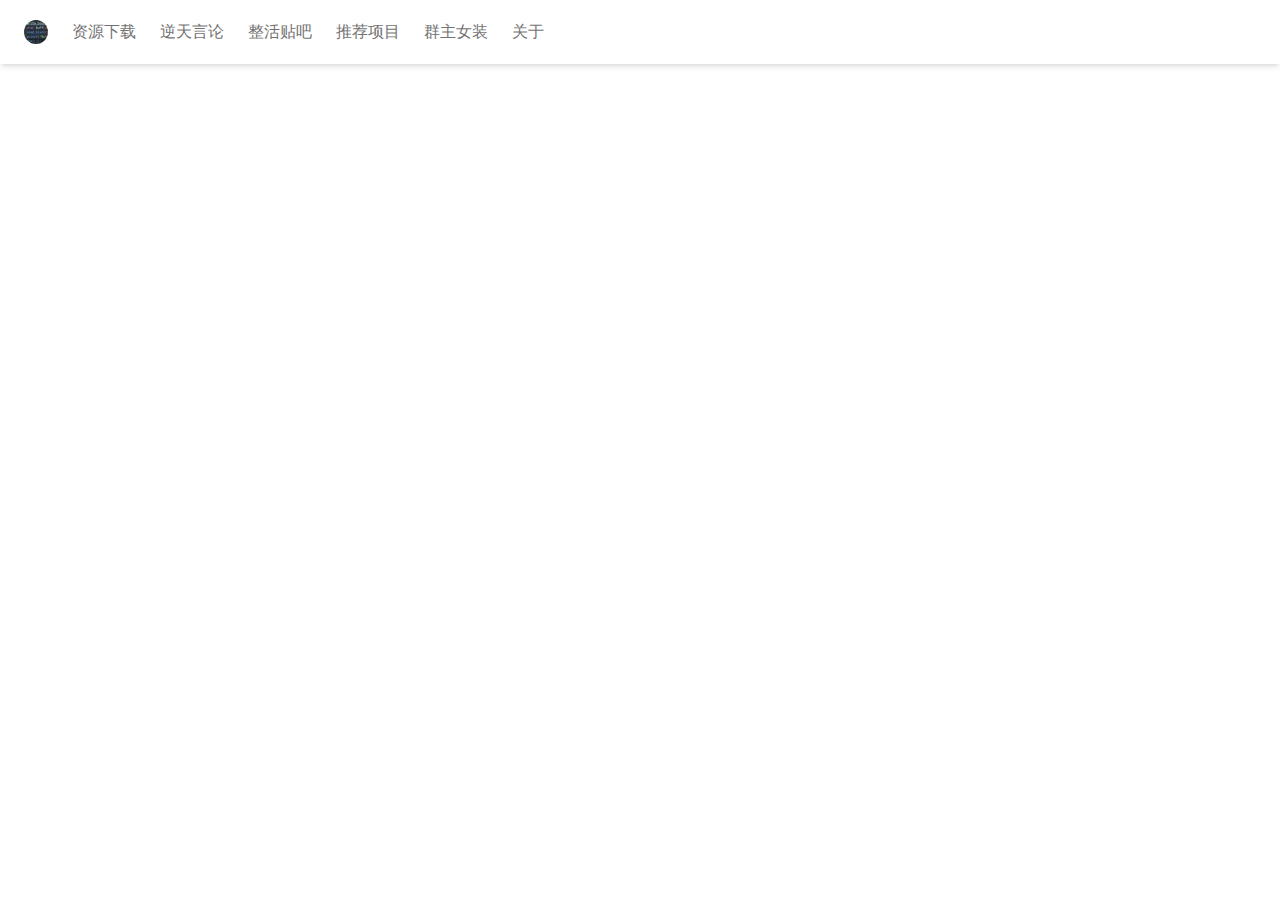
==== index.html @ 2204f0e5 "Github CI plos-clan/PlosClan-Source@380f32debaca31736acaecb68fd803e4af5a1805" ====
<!DOCTYPE html>
<html lang="en">
  <head>
    <meta charset="utf-8" />
    <meta name="viewport" content="width=device-width, initial-scale=1" />
    <meta name="theme-color" content="#000000" />
    <script type="module" crossorigin src="/assets/index-df2473c2.js"></script>
    <link rel="stylesheet" href="/assets/index-ef29d532.css">
  </head>
  <body>
    <noscript>You need to enable JavaScript to run this app.</noscript>
    <div id="root"></div>

    
  </body>
</html>
---- assets/index-ef29d532.css ----
*,:before,:after{box-sizing:border-box;border-width:0;border-style:solid;border-color:#e5e7eb}:before,:after{--tw-content: ""}html{line-height:1.5;-webkit-text-size-adjust:100%;-moz-tab-size:4;-o-tab-size:4;tab-size:4;font-family:Roboto,sans-serif;font-feature-settings:normal;font-variation-settings:normal}body{margin:0;line-height:inherit}hr{height:0;color:inherit;border-top-width:1px}abbr:where([title]){-webkit-text-decoration:underline dotted;text-decoration:underline dotted}h1,h2,h3,h4,h5,h6{font-size:inherit;font-weight:inherit}a{color:inherit;text-decoration:inherit}b,strong{font-weight:bolder}code,kbd,samp,pre{font-family:ui-monospace,monospace;font-size:1em}small{font-size:80%}sub,sup{font-size:75%;line-height:0;position:relative;vertical-align:baseline}sub{bottom:-.25em}sup{top:-.5em}table{text-indent:0;border-color:inherit;border-collapse:collapse}button,input,optgroup,select,textarea{font-family:inherit;font-feature-settings:inherit;font-variation-settings:inherit;font-size:100%;font-weight:inherit;line-height:inherit;color:inherit;margin:0;padding:0}button,select{text-transform:none}button,[type=button],[type=reset],[type=submit]{-webkit-appearance:button;background-color:transparent;background-image:none}:-moz-focusring{outline:auto}:-moz-ui-invalid{box-shadow:none}progress{vertical-align:baseline}::-webkit-inner-spin-button,::-webkit-outer-spin-button{height:auto}[type=search]{-webkit-appearance:textfield;outline-offset:-2px}::-webkit-search-decoration{-webkit-appearance:none}::-webkit-file-upload-button{-webkit-appearance:button;font:inherit}summary{display:list-item}blockquote,dl,dd,h1,h2,h3,h4,h5,h6,hr,figure,p,pre{margin:0}fieldset{margin:0;padding:0}legend{padding:0}ol,ul,menu{list-style:none;margin:0;padding:0}dialog{padding:0}textarea{resize:vertical}input::-moz-placeholder,textarea::-moz-placeholder{opacity:1;color:#9ca3af}input::placeholder,textarea::placeholder{opacity:1;color:#9ca3af}button,[role=button]{cursor:pointer}:disabled{cursor:default}img,svg,video,canvas,audio,iframe,embed,object{display:block;vertical-align:middle}img,video{max-width:100%;height:auto}[hidden]{display:none}input[type=range]::-webkit-slider-thumb{height:1rem;width:1rem;background:#3B71CA;border-radius:9999px;border:0;appearance:none;-moz-appearance:none;-webkit-appearance:none;cursor:pointer}.dark input[type=range]::-webkit-slider-thumb{background:#8FAEE0}input[type=range]:disabled::-webkit-slider-thumb{background:#a3a3a3}input[type=range]:disabled:focus::-webkit-slider-thumb{background:#a3a3a3}input[type=range]:disabled:active::-webkit-slider-thumb{background:#a3a3a3}.dark input[type=range]:disabled::-webkit-slider-thumb{background:#737373}.dark input[type=range]:disabled:focus::-webkit-slider-thumb{background:#737373}.dark input[type=range]:disabled:active::-webkit-slider-thumb{background:#737373}input[type=range]::-moz-range-thumb{height:1rem;width:1rem;background:#3B71CA;border-radius:9999px;border:0;appearance:none;-moz-appearance:none;-webkit-appearance:none;cursor:pointer}.dark input[type=range]::-moz-range-thumb{background:#8FAEE0}input[type=range]:disabled::-moz-range-thumb{background:#a3a3a3}.dark input[type=range]:disabled::-moz-range-thumb{background:#737373}input[type=range]::-moz-range-progress{background:#3061AF}input[type=range]::-ms-fill-lower{background:#3061AF}.dark input[type=range]::-moz-range-progress{background:#6590D5}.dark input[type=range]::-ms-fill-lower{background:#6590D5}input[type=range]:focus{outline:none}input[type=range]:focus::-webkit-slider-thumb{background:#3061AF}input[type=range]:active::-webkit-slider-thumb{background:#285192}.dark input[type=range]:focus::-webkit-slider-thumb{background:#6590D5}.dark input[type=range]:active::-webkit-slider-thumb{background:#3061AF}*,:before,:after{--tw-border-spacing-x: 0;--tw-border-spacing-y: 0;--tw-translate-x: 0;--tw-translate-y: 0;--tw-rotate: 0;--tw-skew-x: 0;--tw-skew-y: 0;--tw-scale-x: 1;--tw-scale-y: 1;--tw-pan-x: ;--tw-pan-y: ;--tw-pinch-zoom: ;--tw-scroll-snap-strictness: proximity;--tw-gradient-from-position: ;--tw-gradient-via-position: ;--tw-gradient-to-position: ;--tw-ordinal: ;--tw-slashed-zero: ;--tw-numeric-figure: ;--tw-numeric-spacing: ;--tw-numeric-fraction: ;--tw-ring-inset: ;--tw-ring-offset-width: 0px;--tw-ring-offset-color: #fff;--tw-ring-color: rgb(59 130 246 / .5);--tw-ring-offset-shadow: 0 0 #0000;--tw-ring-shadow: 0 0 #0000;--tw-shadow: 0 0 #0000;--tw-shadow-colored: 0 0 #0000;--tw-blur: ;--tw-brightness: ;--tw-contrast: ;--tw-grayscale: ;--tw-hue-rotate: ;--tw-invert: ;--tw-saturate: ;--tw-sepia: ;--tw-drop-shadow: ;--tw-backdrop-blur: ;--tw-backdrop-brightness: ;--tw-backdrop-contrast: ;--tw-backdrop-grayscale: ;--tw-backdrop-hue-rotate: ;--tw-backdrop-invert: ;--tw-backdrop-opacity: ;--tw-backdrop-saturate: ;--tw-backdrop-sepia: }::backdrop{--tw-border-spacing-x: 0;--tw-border-spacing-y: 0;--tw-translate-x: 0;--tw-translate-y: 0;--tw-rotate: 0;--tw-skew-x: 0;--tw-skew-y: 0;--tw-scale-x: 1;--tw-scale-y: 1;--tw-pan-x: ;--tw-pan-y: ;--tw-pinch-zoom: ;--tw-scroll-snap-strictness: proximity;--tw-gradient-from-position: ;--tw-gradient-via-position: ;--tw-gradient-to-position: ;--tw-ordinal: ;--tw-slashed-zero: ;--tw-numeric-figure: ;--tw-numeric-spacing: ;--tw-numeric-fraction: ;--tw-ring-inset: ;--tw-ring-offset-width: 0px;--tw-ring-offset-color: #fff;--tw-ring-color: rgb(59 130 246 / .5);--tw-ring-offset-shadow: 0 0 #0000;--tw-ring-shadow: 0 0 #0000;--tw-shadow: 0 0 #0000;--tw-shadow-colored: 0 0 #0000;--tw-blur: ;--tw-brightness: ;--tw-contrast: ;--tw-grayscale: ;--tw-hue-rotate: ;--tw-invert: ;--tw-saturate: ;--tw-sepia: ;--tw-drop-shadow: ;--tw-backdrop-blur: ;--tw-backdrop-brightness: ;--tw-backdrop-contrast: ;--tw-backdrop-grayscale: ;--tw-backdrop-hue-rotate: ;--tw-backdrop-invert: ;--tw-backdrop-opacity: ;--tw-backdrop-saturate: ;--tw-backdrop-sepia: }.container{width:100%}@media (min-width: 320px){.container{max-width:320px}}@media (min-width: 640px){.container{max-width:640px}}@media (min-width: 768px){.container{max-width:768px}}@media (min-width: 1024px){.container{max-width:1024px}}@media (min-width: 1280px){.container{max-width:1280px}}@media (min-width: 1536px){.container{max-width:1536px}}.pointer-events-none{pointer-events:none}.pointer-events-auto{pointer-events:auto}.\!visible{visibility:visible!important}.visible{visibility:visible}.invisible{visibility:hidden}.collapse{visibility:collapse}.static{position:static}.\!fixed{position:fixed!important}.fixed{position:fixed}.\!absolute{position:absolute!important}.absolute{position:absolute}.relative{position:relative}.sticky{position:sticky}.inset-0{inset:0}.-bottom-\[47px\]{bottom:-47px}.-left-\[15px\]{left:-15px}.-left-\[9999px\]{left:-9999px}.-top-\[21px\]{top:-21px}.-top-\[35px\]{top:-35px}.bottom-0{bottom:0}.bottom-0\.5{bottom:.125rem}.bottom-1\/2{bottom:50%}.left-0{left:0}.left-1\/2{left:50%}.left-3{left:.75rem}.left-\[50\%\]{left:50%}.left-\[50px\]{left:50px}.left-\[calc\(50\%-1px\)\]{left:calc(50% - 1px)}.right-0{right:0}.right-0\.5{right:.125rem}.right-1{right:.25rem}.right-1\.5{right:.375rem}.right-3{right:.75rem}.right-9{right:2.25rem}.top-0{top:0}.top-1{top:.25rem}.top-1\/2{top:50%}.top-2{top:.5rem}.top-\[11px\]{top:11px}.top-\[13px\]{top:13px}.top-\[50\%\]{top:50%}.top-\[50px\]{top:50px}.top-full{top:100%}.\!z-40{z-index:40!important}.z-10{z-index:10}.z-20{z-index:20}.z-30{z-index:30}.z-40{z-index:40}.z-50{z-index:50}.z-\[1035\]{z-index:1035}.z-\[1040\]{z-index:1040}.z-\[1065\]{z-index:1065}.z-\[1066\]{z-index:1066}.z-\[1070\]{z-index:1070}.z-\[1080\]{z-index:1080}.z-\[1100\]{z-index:1100}.z-\[2\]{z-index:2}.z-\[999\]{z-index:999}.order-1{order:1}.order-2{order:2}.order-3{order:3}.float-right{float:right}.float-left{float:left}.\!-m-px{margin:-1px!important}.m-0{margin:0}.m-1{margin:.25rem}.\!my-0{margin-top:0!important;margin-bottom:0!important}.mx-\[10px\]{margin-left:10px;margin-right:10px}.mx-auto{margin-left:auto;margin-right:auto}.my-0{margin-top:0;margin-bottom:0}.my-3{margin-top:.75rem;margin-bottom:.75rem}.my-4{margin-top:1rem;margin-bottom:1rem}.my-\[5px\]{margin-top:5px;margin-bottom:5px}.-ml-\[1\.5rem\]{margin-left:-1.5rem}.-mt-3{margin-top:-.75rem}.mb-0{margin-bottom:0}.mb-2{margin-bottom:.5rem}.mb-2\.5{margin-bottom:.625rem}.mb-3{margin-bottom:.75rem}.mb-8{margin-bottom:2rem}.mb-\[0\.125rem\]{margin-bottom:.125rem}.mb-\[10px\]{margin-bottom:10px}.ml-3{margin-left:.75rem}.ml-6{margin-left:1.5rem}.ml-\[30px\]{margin-left:30px}.ml-\[3px\]{margin-left:3px}.ml-auto{margin-left:auto}.mr-1{margin-right:.25rem}.mr-2{margin-right:.5rem}.mr-4{margin-right:1rem}.mr-6{margin-right:1.5rem}.mr-\[6px\]{margin-right:6px}.mr-\[8px\]{margin-right:8px}.mr-auto{margin-right:auto}.mt-2{margin-top:.5rem}.mt-2\.5{margin-top:.625rem}.mt-4{margin-top:1rem}.mt-8{margin-top:2rem}.mt-\[0\.15rem\]{margin-top:.15rem}.box-border{box-sizing:border-box}.box-content{box-sizing:content-box}.\!block{display:block!important}.block{display:block}.inline-block{display:inline-block}.inline{display:inline}.flex{display:flex}.table{display:table}.grid{display:grid}.hidden{display:none}.\!h-0{height:0px!important}.\!h-px{height:1px!important}.h-0{height:0px}.h-1{height:.25rem}.h-1\.5{height:.375rem}.h-10{height:2.5rem}.h-14{height:3.5rem}.h-2\/5{height:40%}.h-3{height:.75rem}.h-4{height:1rem}.h-5{height:1.25rem}.h-6{height:1.5rem}.h-7{height:1.75rem}.h-8{height:2rem}.h-9{height:2.25rem}.h-\[0\.9375rem\]{height:.9375rem}.h-\[1\.125rem\]{height:1.125rem}.h-\[100px\]{height:100px}.h-\[10px\]{height:10px}.h-\[120px\]{height:120px}.h-\[160px\]{height:160px}.h-\[260px\]{height:260px}.h-\[2px\]{height:2px}.h-\[30px\]{height:30px}.h-\[32px\]{height:32px}.h-\[380px\]{height:380px}.h-\[40px\]{height:40px}.h-\[42px\]{height:42px}.h-\[48px\]{height:48px}.h-\[4px\]{height:4px}.h-\[50px\]{height:50px}.h-\[512px\]{height:512px}.h-\[56px\]{height:56px}.h-\[6px\]{height:6px}.h-\[72px\]{height:72px}.h-\[calc\(100\%-100px\)\]{height:calc(100% - 100px)}.h-auto{height:auto}.h-full{height:100%}.h-screen{height:100vh}.max-h-\[calc\(100\%-64px\)\]{max-height:calc(100% - 64px)}.max-h-full{max-height:100%}.min-h-\[1\.5rem\]{min-height:1.5rem}.min-h-\[305px\]{min-height:305px}.min-h-\[325px\]{min-height:325px}.min-h-\[40px\]{min-height:40px}.min-h-\[auto\]{min-height:auto}.\!w-px{width:1px!important}.w-0{width:0px}.w-1{width:.25rem}.w-1\.5{width:.375rem}.w-1\/2{width:50%}.w-10{width:2.5rem}.w-2{width:.5rem}.w-3{width:.75rem}.w-4{width:1rem}.w-5{width:1.25rem}.w-6{width:1.5rem}.w-7{width:1.75rem}.w-8{width:2rem}.w-9{width:2.25rem}.w-\[0\.9375rem\]{width:.9375rem}.w-\[1\.125rem\]{width:1.125rem}.w-\[150px\]{width:150px}.w-\[15px\]{width:15px}.w-\[160px\]{width:160px}.w-\[260px\]{width:260px}.w-\[2px\]{width:2px}.w-\[300px\]{width:300px}.w-\[304px\]{width:304px}.w-\[30px\]{width:30px}.w-\[328px\]{width:328px}.w-\[32px\]{width:32px}.w-\[45\%\]{width:45%}.w-\[4px\]{width:4px}.w-\[50px\]{width:50px}.w-\[6px\]{width:6px}.w-\[70px\]{width:70px}.w-\[72px\]{width:72px}.w-\[76px\]{width:76px}.w-\[calc\(100\%-100px\)\]{width:calc(100% - 100px)}.w-auto{width:auto}.w-full{width:100%}.w-screen{width:100vw}.min-w-0{min-width:0px}.min-w-\[100px\]{min-width:100px}.min-w-\[310px\]{min-width:310px}.min-w-\[48px\]{min-width:48px}.min-w-\[64px\]{min-width:64px}.max-w-\[200px\]{max-width:200px}.max-w-\[267px\]{max-width:267px}.max-w-\[325px\]{max-width:325px}.max-w-\[90\%\]{max-width:90%}.max-w-\[calc\(100\%-1rem\)\]{max-width:calc(100% - 1rem)}.max-w-full{max-width:100%}.max-w-screen-md{max-width:768px}.flex-auto{flex:1 1 auto}.shrink-0{flex-shrink:0}.grow{flex-grow:1}.grow-0{flex-grow:0}.basis-auto{flex-basis:auto}.origin-\[0_0\]{transform-origin:0 0}.origin-\[center_bottom_0\]{transform-origin:center bottom 0}.origin-bottom{transform-origin:bottom}.-translate-x-1\/2{--tw-translate-x: -50%;transform:translate(var(--tw-translate-x),var(--tw-translate-y)) rotate(var(--tw-rotate)) skew(var(--tw-skew-x)) skewY(var(--tw-skew-y)) scaleX(var(--tw-scale-x)) scaleY(var(--tw-scale-y))}.-translate-x-\[150\%\]{--tw-translate-x: -150%;transform:translate(var(--tw-translate-x),var(--tw-translate-y)) rotate(var(--tw-rotate)) skew(var(--tw-skew-x)) skewY(var(--tw-skew-y)) scaleX(var(--tw-scale-x)) scaleY(var(--tw-scale-y))}.-translate-x-\[50\%\]{--tw-translate-x: -50%;transform:translate(var(--tw-translate-x),var(--tw-translate-y)) rotate(var(--tw-rotate)) skew(var(--tw-skew-x)) skewY(var(--tw-skew-y)) scaleX(var(--tw-scale-x)) scaleY(var(--tw-scale-y))}.-translate-x-full{--tw-translate-x: -100%;transform:translate(var(--tw-translate-x),var(--tw-translate-y)) rotate(var(--tw-rotate)) skew(var(--tw-skew-x)) skewY(var(--tw-skew-y)) scaleX(var(--tw-scale-x)) scaleY(var(--tw-scale-y))}.-translate-y-1\/2,.-translate-y-\[50\%\]{--tw-translate-y: -50%;transform:translate(var(--tw-translate-x),var(--tw-translate-y)) rotate(var(--tw-rotate)) skew(var(--tw-skew-x)) skewY(var(--tw-skew-y)) scaleX(var(--tw-scale-x)) scaleY(var(--tw-scale-y))}.translate-x-\[150\%\]{--tw-translate-x: 150%;transform:translate(var(--tw-translate-x),var(--tw-translate-y)) rotate(var(--tw-rotate)) skew(var(--tw-skew-x)) skewY(var(--tw-skew-y)) scaleX(var(--tw-scale-x)) scaleY(var(--tw-scale-y))}.translate-x-full{--tw-translate-x: 100%;transform:translate(var(--tw-translate-x),var(--tw-translate-y)) rotate(var(--tw-rotate)) skew(var(--tw-skew-x)) skewY(var(--tw-skew-y)) scaleX(var(--tw-scale-x)) scaleY(var(--tw-scale-y))}.rotate-180{--tw-rotate: 180deg;transform:translate(var(--tw-translate-x),var(--tw-translate-y)) rotate(var(--tw-rotate)) skew(var(--tw-skew-x)) skewY(var(--tw-skew-y)) scaleX(var(--tw-scale-x)) scaleY(var(--tw-scale-y))}.scale-0{--tw-scale-x: 0;--tw-scale-y: 0;transform:translate(var(--tw-translate-x),var(--tw-translate-y)) rotate(var(--tw-rotate)) skew(var(--tw-skew-x)) skewY(var(--tw-skew-y)) scaleX(var(--tw-scale-x)) scaleY(var(--tw-scale-y))}.scale-100{--tw-scale-x: 1;--tw-scale-y: 1;transform:translate(var(--tw-translate-x),var(--tw-translate-y)) rotate(var(--tw-rotate)) skew(var(--tw-skew-x)) skewY(var(--tw-skew-y)) scaleX(var(--tw-scale-x)) scaleY(var(--tw-scale-y))}.scale-\[0\.25\]{--tw-scale-x: .25;--tw-scale-y: .25;transform:translate(var(--tw-translate-x),var(--tw-translate-y)) rotate(var(--tw-rotate)) skew(var(--tw-skew-x)) skewY(var(--tw-skew-y)) scaleX(var(--tw-scale-x)) scaleY(var(--tw-scale-y))}.scale-\[0\.8\]{--tw-scale-x: .8;--tw-scale-y: .8;transform:translate(var(--tw-translate-x),var(--tw-translate-y)) rotate(var(--tw-rotate)) skew(var(--tw-skew-x)) skewY(var(--tw-skew-y)) scaleX(var(--tw-scale-x)) scaleY(var(--tw-scale-y))}.scale-\[1\.02\]{--tw-scale-x: 1.02;--tw-scale-y: 1.02;transform:translate(var(--tw-translate-x),var(--tw-translate-y)) rotate(var(--tw-rotate)) skew(var(--tw-skew-x)) skewY(var(--tw-skew-y)) scaleX(var(--tw-scale-x)) scaleY(var(--tw-scale-y))}.transform{transform:translate(var(--tw-translate-x),var(--tw-translate-y)) rotate(var(--tw-rotate)) skew(var(--tw-skew-x)) skewY(var(--tw-skew-y)) scaleX(var(--tw-scale-x)) scaleY(var(--tw-scale-y))}.transform-none{transform:none}.animate-\[fade-in_0\.15s_both\]{animation:fade-in .15s both}.animate-\[fade-in_0\.3s_both\]{animation:fade-in .3s both}@keyframes fade-in{0%{opacity:0}to{opacity:1}}.animate-\[fade-in_350ms_ease-in-out\]{animation:fade-in .35s ease-in-out}.animate-\[fade-out_0\.15s_both\]{animation:fade-out .15s both}.animate-\[fade-out_0\.3s_both\]{animation:fade-out .3s both}@keyframes fade-out{0%{opacity:1}to{opacity:0}}.animate-\[fade-out_350ms_ease-in-out\]{animation:fade-out .35s ease-in-out}@keyframes progress{0%{transform:translate(-45%)}to{transform:translate(100%)}}.animate-\[progress_3s_ease-in-out_infinite\]{animation:progress 3s ease-in-out infinite}@keyframes show-up-clock{0%{opacity:0;transform:scale(.7)}to{opacity:1;transform:scale(1)}}.animate-\[show-up-clock_350ms_linear\]{animation:show-up-clock .35s linear}@keyframes spinner-grow{0%{transform:scale(0)}50%{transform:none;opacity:1}}.animate-\[spinner-grow_0\.75s_linear_infinite\]{animation:spinner-grow .75s linear infinite}.cursor-default{cursor:default}.cursor-none{cursor:none}.cursor-pointer{cursor:pointer}.touch-none{touch-action:none}.touch-pan-y{--tw-pan-y: pan-y;touch-action:var(--tw-pan-x) var(--tw-pan-y) var(--tw-pinch-zoom)}.select-none{-webkit-user-select:none;-moz-user-select:none;user-select:none}.select-all{-webkit-user-select:all;-moz-user-select:all;user-select:all}.resize{resize:both}.list-none{list-style-type:none}.appearance-none{-webkit-appearance:none;-moz-appearance:none;appearance:none}.\!flex-row{flex-direction:row!important}.flex-row{flex-direction:row}.flex-col{flex-direction:column}.flex-wrap{flex-wrap:wrap}.items-end{align-items:flex-end}.items-center{align-items:center}.justify-end{justify-content:flex-end}.justify-center{justify-content:center}.justify-between{justify-content:space-between}.justify-around{justify-content:space-around}.justify-evenly{justify-content:space-evenly}.space-x-2>:not([hidden])~:not([hidden]){--tw-space-x-reverse: 0;margin-right:calc(.5rem * var(--tw-space-x-reverse));margin-left:calc(.5rem * calc(1 - var(--tw-space-x-reverse)))}.space-x-4>:not([hidden])~:not([hidden]){--tw-space-x-reverse: 0;margin-right:calc(1rem * var(--tw-space-x-reverse));margin-left:calc(1rem * calc(1 - var(--tw-space-x-reverse)))}.overflow-auto{overflow:auto}.\!overflow-hidden{overflow:hidden!important}.overflow-hidden{overflow:hidden}.overflow-visible{overflow:visible}.overflow-y-auto{overflow-y:auto}.overflow-x-hidden{overflow-x:hidden}.overflow-y-hidden{overflow-y:hidden}.truncate{overflow:hidden;text-overflow:ellipsis;white-space:nowrap}.text-ellipsis{text-overflow:ellipsis}.text-clip{text-overflow:clip}.whitespace-normal{white-space:normal}.\!whitespace-nowrap{white-space:nowrap!important}.whitespace-nowrap{white-space:nowrap}.break-normal{overflow-wrap:normal;word-break:normal}.break-words{overflow-wrap:break-word}.rounded,.rounded-\[0\.25rem\]{border-radius:.25rem}.rounded-\[0\.5rem\]{border-radius:.5rem}.rounded-\[0\.6rem\]{border-radius:.6rem}.rounded-\[100\%\]{border-radius:100%}.rounded-\[10px\]{border-radius:10px}.rounded-\[16px\]{border-radius:16px}.rounded-\[50\%\]{border-radius:50%}.rounded-\[999px\]{border-radius:999px}.rounded-full{border-radius:9999px}.rounded-lg{border-radius:.5rem}.rounded-md{border-radius:.375rem}.rounded-xl{border-radius:.75rem}.rounded-b-lg{border-bottom-right-radius:.5rem;border-bottom-left-radius:.5rem}.rounded-l-\[0\.25rem\]{border-top-left-radius:.25rem;border-bottom-left-radius:.25rem}.rounded-r-\[0\.25rem\]{border-top-right-radius:.25rem;border-bottom-right-radius:.25rem}.rounded-t-\[0\.6rem\]{border-top-left-radius:.6rem;border-top-right-radius:.6rem}.rounded-t-lg{border-top-left-radius:.5rem;border-top-right-radius:.5rem}.\!border-0{border-width:0px!important}.\!border-\[3px\]{border-width:3px!important}.border{border-width:1px}.border-0{border-width:0px}.border-\[\.125rem\],.border-\[0\.125rem\]{border-width:.125rem}.border-\[14px\]{border-width:14px}.border-b{border-bottom-width:1px}.border-b-2{border-bottom-width:2px}.border-l-0{border-left-width:0px}.border-l-\[0\.125rem\]{border-left-width:.125rem}.border-r-0{border-right-width:0px}.border-t-0{border-top-width:0px}.\!border-solid{border-style:solid!important}.border-solid{border-style:solid}.border-none{border-style:none}.\!border-\[\#14a44d\]{--tw-border-opacity: 1 !important;border-color:rgb(20 164 77 / var(--tw-border-opacity))!important}.\!border-\[\#b2b3b4\]{--tw-border-opacity: 1 !important;border-color:rgb(178 179 180 / var(--tw-border-opacity))!important}.\!border-\[\#dc4c64\]{--tw-border-opacity: 1 !important;border-color:rgb(220 76 100 / var(--tw-border-opacity))!important}.border-\[\#14a44d\]{--tw-border-opacity: 1;border-color:rgb(20 164 77 / var(--tw-border-opacity))}.border-\[\#3b71ca\]{--tw-border-opacity: 1;border-color:rgb(59 113 202 / var(--tw-border-opacity))}.border-\[\#dc4c64\]{--tw-border-opacity: 1;border-color:rgb(220 76 100 / var(--tw-border-opacity))}.border-gray-300{--tw-border-opacity: 1;border-color:rgb(209 213 219 / var(--tw-border-opacity))}.border-gray-900{--tw-border-opacity: 1;border-color:rgb(17 24 39 / var(--tw-border-opacity))}.border-neutral-100{--tw-border-opacity: 1;border-color:rgb(245 245 245 / var(--tw-border-opacity))}.border-neutral-200{--tw-border-opacity: 1;border-color:rgb(229 229 229 / var(--tw-border-opacity))}.border-neutral-300{--tw-border-opacity: 1;border-color:rgb(212 212 212 / var(--tw-border-opacity))}.border-primary{--tw-border-opacity: 1;border-color:rgb(59 113 202 / var(--tw-border-opacity))}.border-primary-400{--tw-border-opacity: 1;border-color:rgb(143 174 224 / var(--tw-border-opacity))}.border-transparent{border-color:transparent}.border-white{--tw-border-opacity: 1;border-color:rgb(255 255 255 / var(--tw-border-opacity))}.border-t-transparent{border-top-color:transparent}.\!bg-\[\#858585\]{--tw-bg-opacity: 1 !important;background-color:rgb(133 133 133 / var(--tw-bg-opacity))!important}.\!bg-danger-100{--tw-bg-opacity: 1 !important;background-color:rgb(250 229 233 / var(--tw-bg-opacity))!important}.\!bg-neutral-100{--tw-bg-opacity: 1 !important;background-color:rgb(245 245 245 / var(--tw-bg-opacity))!important}.\!bg-primary-100{--tw-bg-opacity: 1 !important;background-color:rgb(227 235 247 / var(--tw-bg-opacity))!important}.\!bg-success-100{--tw-bg-opacity: 1 !important;background-color:rgb(214 250 228 / var(--tw-bg-opacity))!important}.bg-\[\#00000012\]{background-color:#00000012}.bg-\[\#00000066\]{background-color:#0006}.bg-\[\#000000e6\]{background-color:#000000e6}.bg-\[\#3b71ca\]{--tw-bg-opacity: 1;background-color:rgb(59 113 202 / var(--tw-bg-opacity))}.bg-\[\#6d6d6d\]{--tw-bg-opacity: 1;background-color:rgb(109 109 109 / var(--tw-bg-opacity))}.bg-\[\#aaa\]{--tw-bg-opacity: 1;background-color:rgb(170 170 170 / var(--tw-bg-opacity))}.bg-\[\#eceff1\]{--tw-bg-opacity: 1;background-color:rgb(236 239 241 / var(--tw-bg-opacity))}.bg-\[rgba\(0\,0\,0\,0\.4\)\]{background-color:#0006}.bg-black{--tw-bg-opacity: 1;background-color:rgb(0 0 0 / var(--tw-bg-opacity))}.bg-black\/10{background-color:#0000001a}.bg-black\/40{background-color:#0006}.bg-blue-50{--tw-bg-opacity: 1;background-color:rgb(239 246 255 / var(--tw-bg-opacity))}.bg-current{background-color:currentColor}.bg-gray-100{--tw-bg-opacity: 1;background-color:rgb(243 244 246 / var(--tw-bg-opacity))}.bg-inherit{background-color:inherit}.bg-neutral-600{--tw-bg-opacity: 1;background-color:rgb(82 82 82 / var(--tw-bg-opacity))}.bg-neutral-700{--tw-bg-opacity: 1;background-color:rgb(64 64 64 / var(--tw-bg-opacity))}.bg-pink-100{--tw-bg-opacity: 1;background-color:rgb(252 231 243 / var(--tw-bg-opacity))}.bg-primary{--tw-bg-opacity: 1;background-color:rgb(59 113 202 / var(--tw-bg-opacity))}.bg-primary-100{--tw-bg-opacity: 1;background-color:rgb(227 235 247 / var(--tw-bg-opacity))}.bg-primary-400{--tw-bg-opacity: 1;background-color:rgb(143 174 224 / var(--tw-bg-opacity))}.bg-primary-accent-200{--tw-bg-opacity: 1;background-color:rgb(206 219 238 / var(--tw-bg-opacity))}.bg-transparent{background-color:transparent}.bg-white{--tw-bg-opacity: 1;background-color:rgb(255 255 255 / var(--tw-bg-opacity))}.bg-white\/30{background-color:#ffffff4d}.bg-zinc-500{--tw-bg-opacity: 1;background-color:rgb(113 113 122 / var(--tw-bg-opacity))}.bg-zinc-600{--tw-bg-opacity: 1;background-color:rgb(82 82 91 / var(--tw-bg-opacity))}.bg-zinc-600\/50{background-color:#52525b80}.bg-zinc-700{--tw-bg-opacity: 1;background-color:rgb(63 63 70 / var(--tw-bg-opacity))}.bg-clip-padding{background-clip:padding-box}.fill-\[\#afafaf\]{fill:#afafaf}.fill-current{fill:currentColor}.\!p-0{padding:0!important}.p-0{padding:0}.p-2{padding:.5rem}.p-2\.5{padding:.625rem}.p-4{padding:1rem}.p-8{padding:2rem}.p-\[1rem\]{padding:1rem}.p-\[5px\]{padding:5px}.p-\[auto\]{padding:auto}.\!py-0{padding-top:0!important;padding-bottom:0!important}.\!py-2{padding-top:.5rem!important;padding-bottom:.5rem!important}.px-0{padding-left:0;padding-right:0}.px-0\.5{padding-left:.125rem;padding-right:.125rem}.px-1{padding-left:.25rem;padding-right:.25rem}.px-1\.5{padding-left:.375rem;padding-right:.375rem}.px-2{padding-left:.5rem;padding-right:.5rem}.px-2\.5{padding-left:.625rem;padding-right:.625rem}.px-3{padding-left:.75rem;padding-right:.75rem}.px-4{padding-left:1rem;padding-right:1rem}.px-6{padding-left:1.5rem;padding-right:1.5rem}.px-\[0\.4rem\]{padding-left:.4rem;padding-right:.4rem}.px-\[1\.4rem\]{padding-left:1.4rem;padding-right:1.4rem}.px-\[10px\]{padding-left:10px;padding-right:10px}.px-\[12px\]{padding-left:12px;padding-right:12px}.px-\[auto\]{padding-left:auto;padding-right:auto}.py-0{padding-top:0;padding-bottom:0}.py-1{padding-top:.25rem;padding-bottom:.25rem}.py-1\.5{padding-top:.375rem;padding-bottom:.375rem}.py-2{padding-top:.5rem;padding-bottom:.5rem}.py-3{padding-top:.75rem;padding-bottom:.75rem}.py-4{padding-top:1rem;padding-bottom:1rem}.py-\[0\.32rem\]{padding-top:.32rem;padding-bottom:.32rem}.py-\[0\.33rem\]{padding-top:.33rem;padding-bottom:.33rem}.py-\[0\.4rem\]{padding-top:.4rem;padding-bottom:.4rem}.py-\[10px\]{padding-top:10px;padding-bottom:10px}.py-\[1px\]{padding-top:1px;padding-bottom:1px}.py-\[5px\]{padding-top:5px;padding-bottom:5px}.pb-0{padding-bottom:0}.pb-\[5px\]{padding-bottom:5px}.pl-1{padding-left:.25rem}.pl-2{padding-left:.5rem}.pl-\[1\.5rem\]{padding-left:1.5rem}.pl-\[18px\]{padding-left:18px}.pl-\[50px\]{padding-left:50px}.pl-\[8px\]{padding-left:8px}.pr-2{padding-right:.5rem}.pr-\[24px\]{padding-right:24px}.pt-2{padding-top:.5rem}.pt-2\.5{padding-top:.625rem}.pt-\[0\.37rem\]{padding-top:.37rem}.pt-\[6px\]{padding-top:6px}.text-left{text-align:left}.text-center{text-align:center}.text-right{text-align:right}.align-middle{vertical-align:middle}.align-bottom{vertical-align:bottom}.align-\[-0\.125em\]{vertical-align:-.125em}.text-2xl{font-size:1.5rem;line-height:2rem}.text-\[0\.8rem\]{font-size:.8rem}.text-\[0\.9rem\]{font-size:.9rem}.text-\[1\.1rem\]{font-size:1.1rem}.text-\[10px\]{font-size:10px}.text-\[12px\]{font-size:12px}.text-\[13px\]{font-size:13px}.text-\[16px\]{font-size:16px}.text-\[18px\]{font-size:18px}.text-\[2\.5rem\]{font-size:2.5rem}.text-\[3\.75rem\]{font-size:3.75rem}.text-\[34px\]{font-size:34px}.text-base{font-size:1rem;line-height:1.5rem}.text-sm{font-size:.875rem;line-height:1.25rem}.text-xs{font-size:.75rem;line-height:1rem}.font-black{font-weight:900}.font-bold{font-weight:700}.font-light{font-weight:300}.font-medium{font-weight:500}.font-normal{font-weight:400}.font-semibold{font-weight:600}.uppercase{text-transform:uppercase}.normal-case{text-transform:none}.italic{font-style:italic}.not-italic{font-style:normal}.leading-10{line-height:2.5rem}.leading-6{line-height:1.5rem}.leading-9{line-height:2.25rem}.leading-\[1\.2\]{line-height:1.2}.leading-\[1\.5\]{line-height:1.5}.leading-\[1\.6\]{line-height:1.6}.leading-\[2\.15\]{line-height:2.15}.leading-\[40px\]{line-height:40px}.leading-loose{line-height:2}.leading-normal{line-height:1.5}.tracking-\[-0\.00833em\]{letter-spacing:-.00833em}.tracking-\[\.1rem\],.tracking-\[0\.1rem\]{letter-spacing:.1rem}.tracking-\[1\.7px\]{letter-spacing:1.7px}.tracking-normal{letter-spacing:0em}.\!text-\[\#14a44d\]{--tw-text-opacity: 1 !important;color:rgb(20 164 77 / var(--tw-text-opacity))!important}.\!text-\[\#dc4c64\]{--tw-text-opacity: 1 !important;color:rgb(220 76 100 / var(--tw-text-opacity))!important}.\!text-danger-700{--tw-text-opacity: 1 !important;color:rgb(176 35 58 / var(--tw-text-opacity))!important}.\!text-gray-50{--tw-text-opacity: 1 !important;color:rgb(249 250 251 / var(--tw-text-opacity))!important}.\!text-primary{--tw-text-opacity: 1 !important;color:rgb(59 113 202 / var(--tw-text-opacity))!important}.\!text-primary-700{--tw-text-opacity: 1 !important;color:rgb(40 81 146 / var(--tw-text-opacity))!important}.\!text-success-700{--tw-text-opacity: 1 !important;color:rgb(14 117 55 / var(--tw-text-opacity))!important}.\!text-white{--tw-text-opacity: 1 !important;color:rgb(255 255 255 / var(--tw-text-opacity))!important}.text-\[\#14a44d\]{--tw-text-opacity: 1;color:rgb(20 164 77 / var(--tw-text-opacity))}.text-\[\#212529\]{--tw-text-opacity: 1;color:rgb(33 37 41 / var(--tw-text-opacity))}.text-\[\#3b71ca\]{--tw-text-opacity: 1;color:rgb(59 113 202 / var(--tw-text-opacity))}.text-\[\#4f4f4f\]{--tw-text-opacity: 1;color:rgb(79 79 79 / var(--tw-text-opacity))}.text-\[\#b3afaf\]{--tw-text-opacity: 1;color:rgb(179 175 175 / var(--tw-text-opacity))}.text-\[\#b3b3b3\]{--tw-text-opacity: 1;color:rgb(179 179 179 / var(--tw-text-opacity))}.text-\[\#dc4c64\]{--tw-text-opacity: 1;color:rgb(220 76 100 / var(--tw-text-opacity))}.text-\[\#ffffff8a\]{color:#ffffff8a}.text-\[rgb\(220\,76\,100\)\]{--tw-text-opacity: 1;color:rgb(220 76 100 / var(--tw-text-opacity))}.text-black{--tw-text-opacity: 1;color:rgb(0 0 0 / var(--tw-text-opacity))}.text-black\/50{color:#00000080}.text-black\/\[64\]{color:#000}.text-gray-200{--tw-text-opacity: 1;color:rgb(229 231 235 / var(--tw-text-opacity))}.text-gray-300{--tw-text-opacity: 1;color:rgb(209 213 219 / var(--tw-text-opacity))}.text-gray-50{--tw-text-opacity: 1;color:rgb(249 250 251 / var(--tw-text-opacity))}.text-gray-500{--tw-text-opacity: 1;color:rgb(107 114 128 / var(--tw-text-opacity))}.text-gray-600{--tw-text-opacity: 1;color:rgb(75 85 99 / var(--tw-text-opacity))}.text-gray-700{--tw-text-opacity: 1;color:rgb(55 65 81 / var(--tw-text-opacity))}.text-green-600{--tw-text-opacity: 1;color:rgb(22 163 74 / var(--tw-text-opacity))}.text-neutral-200{--tw-text-opacity: 1;color:rgb(229 229 229 / var(--tw-text-opacity))}.text-neutral-400{--tw-text-opacity: 1;color:rgb(163 163 163 / var(--tw-text-opacity))}.text-neutral-50{--tw-text-opacity: 1;color:rgb(250 250 250 / var(--tw-text-opacity))}.text-neutral-500{--tw-text-opacity: 1;color:rgb(115 115 115 / var(--tw-text-opacity))}.text-neutral-600{--tw-text-opacity: 1;color:rgb(82 82 82 / var(--tw-text-opacity))}.text-primary{--tw-text-opacity: 1;color:rgb(59 113 202 / var(--tw-text-opacity))}.text-primary-400{--tw-text-opacity: 1;color:rgb(143 174 224 / var(--tw-text-opacity))}.text-primary-700{--tw-text-opacity: 1;color:rgb(40 81 146 / var(--tw-text-opacity))}.text-white{--tw-text-opacity: 1;color:rgb(255 255 255 / var(--tw-text-opacity))}.underline{text-decoration-line:underline}.no-underline{text-decoration-line:none}.underline-offset-auto{text-underline-offset:auto}.\!opacity-0{opacity:0!important}.\!opacity-100{opacity:1!important}.opacity-0{opacity:0}.opacity-100{opacity:1}.opacity-50{opacity:.5}.opacity-\[\.53\]{opacity:.53}.opacity-\[\.54\]{opacity:.54}.shadow{--tw-shadow: 0 1px 3px 0 rgb(0 0 0 / .1), 0 1px 2px -1px rgb(0 0 0 / .1);--tw-shadow-colored: 0 1px 3px 0 var(--tw-shadow-color), 0 1px 2px -1px var(--tw-shadow-color);box-shadow:var(--tw-ring-offset-shadow, 0 0 #0000),var(--tw-ring-shadow, 0 0 #0000),var(--tw-shadow)}.shadow-\[0_0px_3px_0_rgba\(0\,0\,0\,0\.07\)\,0_2px_2px_0_rgba\(0\,0\,0\,0\.04\)\]{--tw-shadow: 0 0px 3px 0 rgba(0,0,0,.07),0 2px 2px 0 rgba(0,0,0,.04);--tw-shadow-colored: 0 0px 3px 0 var(--tw-shadow-color), 0 2px 2px 0 var(--tw-shadow-color);box-shadow:var(--tw-ring-offset-shadow, 0 0 #0000),var(--tw-ring-shadow, 0 0 #0000),var(--tw-shadow)}.shadow-\[0_10px_15px_-3px_rgba\(0\,0\,0\,0\.07\)\,0_4px_6px_-2px_rgba\(0\,0\,0\,0\.05\)\]{--tw-shadow: 0 10px 15px -3px rgba(0,0,0,.07),0 4px 6px -2px rgba(0,0,0,.05);--tw-shadow-colored: 0 10px 15px -3px var(--tw-shadow-color), 0 4px 6px -2px var(--tw-shadow-color);box-shadow:var(--tw-ring-offset-shadow, 0 0 #0000),var(--tw-ring-shadow, 0 0 #0000),var(--tw-shadow)}.shadow-\[0_2px_5px_0_rgba\(0\,0\,0\,0\.16\)\,_0_2px_10px_0_rgba\(0\,0\,0\,0\.12\)\]{--tw-shadow: 0 2px 5px 0 rgba(0,0,0,.16), 0 2px 10px 0 rgba(0,0,0,.12);--tw-shadow-colored: 0 2px 5px 0 var(--tw-shadow-color), 0 2px 10px 0 var(--tw-shadow-color);box-shadow:var(--tw-ring-offset-shadow, 0 0 #0000),var(--tw-ring-shadow, 0 0 #0000),var(--tw-shadow)}.shadow-\[0_4px_9px_-4px_\#3b71ca\]{--tw-shadow: 0 4px 9px -4px #3b71ca;--tw-shadow-colored: 0 4px 9px -4px var(--tw-shadow-color);box-shadow:var(--tw-ring-offset-shadow, 0 0 #0000),var(--tw-ring-shadow, 0 0 #0000),var(--tw-shadow)}.shadow-\[0px_2px_15px_-3px_rgba\(0\,0\,0\,\.07\)\,_0px_10px_20px_-2px_rgba\(0\,0\,0\,\.04\)\]{--tw-shadow: 0px 2px 15px -3px rgba(0,0,0,.07), 0px 10px 20px -2px rgba(0,0,0,.04);--tw-shadow-colored: 0px 2px 15px -3px var(--tw-shadow-color), 0px 10px 20px -2px var(--tw-shadow-color);box-shadow:var(--tw-ring-offset-shadow, 0 0 #0000),var(--tw-ring-shadow, 0 0 #0000),var(--tw-shadow)}.shadow-lg{--tw-shadow: 0 10px 15px -3px rgb(0 0 0 / .1), 0 4px 6px -4px rgb(0 0 0 / .1);--tw-shadow-colored: 0 10px 15px -3px var(--tw-shadow-color), 0 4px 6px -4px var(--tw-shadow-color);box-shadow:var(--tw-ring-offset-shadow, 0 0 #0000),var(--tw-ring-shadow, 0 0 #0000),var(--tw-shadow)}.shadow-md{--tw-shadow: 0 4px 6px -1px rgb(0 0 0 / .1), 0 2px 4px -2px rgb(0 0 0 / .1);--tw-shadow-colored: 0 4px 6px -1px var(--tw-shadow-color), 0 2px 4px -2px var(--tw-shadow-color);box-shadow:var(--tw-ring-offset-shadow, 0 0 #0000),var(--tw-ring-shadow, 0 0 #0000),var(--tw-shadow)}.shadow-none{--tw-shadow: 0 0 #0000;--tw-shadow-colored: 0 0 #0000;box-shadow:var(--tw-ring-offset-shadow, 0 0 #0000),var(--tw-ring-shadow, 0 0 #0000),var(--tw-shadow)}.shadow-sm{--tw-shadow: 0 1px 2px 0 rgb(0 0 0 / .05);--tw-shadow-colored: 0 1px 2px 0 var(--tw-shadow-color);box-shadow:var(--tw-ring-offset-shadow, 0 0 #0000),var(--tw-ring-shadow, 0 0 #0000),var(--tw-shadow)}.outline-none{outline:2px solid transparent;outline-offset:2px}.outline{outline-style:solid}.blur{--tw-blur: blur(8px);filter:var(--tw-blur) var(--tw-brightness) var(--tw-contrast) var(--tw-grayscale) var(--tw-hue-rotate) var(--tw-invert) var(--tw-saturate) var(--tw-sepia) var(--tw-drop-shadow)}.filter{filter:var(--tw-blur) var(--tw-brightness) var(--tw-contrast) var(--tw-grayscale) var(--tw-hue-rotate) var(--tw-invert) var(--tw-saturate) var(--tw-sepia) var(--tw-drop-shadow)}.transition{transition-property:color,background-color,border-color,text-decoration-color,fill,stroke,opacity,box-shadow,transform,filter,-webkit-backdrop-filter;transition-property:color,background-color,border-color,text-decoration-color,fill,stroke,opacity,box-shadow,transform,filter,backdrop-filter;transition-property:color,background-color,border-color,text-decoration-color,fill,stroke,opacity,box-shadow,transform,filter,backdrop-filter,-webkit-backdrop-filter;transition-timing-function:cubic-bezier(.4,0,.2,1);transition-duration:.15s}.transition-\[background-color\,_opacity\]{transition-property:background-color,opacity;transition-timing-function:cubic-bezier(.4,0,.2,1);transition-duration:.15s}.transition-\[background-color\,box-shadow\,border\]{transition-property:background-color,box-shadow,border;transition-timing-function:cubic-bezier(.4,0,.2,1);transition-duration:.15s}.transition-\[height\]{transition-property:height;transition-timing-function:cubic-bezier(.4,0,.2,1);transition-duration:.15s}.transition-\[opacity\]{transition-property:opacity;transition-timing-function:cubic-bezier(.4,0,.2,1);transition-duration:.15s}.transition-\[transform\,_opacity\]{transition-property:transform,opacity;transition-timing-function:cubic-bezier(.4,0,.2,1);transition-duration:.15s}.transition-\[transform\,height\]{transition-property:transform,height;transition-timing-function:cubic-bezier(.4,0,.2,1);transition-duration:.15s}.transition-\[width\]{transition-property:width;transition-timing-function:cubic-bezier(.4,0,.2,1);transition-duration:.15s}.transition-all{transition-property:all;transition-timing-function:cubic-bezier(.4,0,.2,1);transition-duration:.15s}.transition-colors{transition-property:color,background-color,border-color,text-decoration-color,fill,stroke;transition-timing-function:cubic-bezier(.4,0,.2,1);transition-duration:.15s}.transition-opacity{transition-property:opacity;transition-timing-function:cubic-bezier(.4,0,.2,1);transition-duration:.15s}.delay-\[0ms\]{transition-delay:0ms}.duration-150{transition-duration:.15s}.duration-200{transition-duration:.2s}.duration-300{transition-duration:.3s}.duration-\[1000ms\]{transition-duration:1s}.duration-\[150ms\]{transition-duration:.15s}.duration-\[250ms\]{transition-duration:.25s}.duration-\[350ms\]{transition-duration:.35s}.duration-\[400ms\]{transition-duration:.4s}.ease-\[cubic-bezier\(0\,0\,0\.15\,1\)\,_cubic-bezier\(0\,0\,0\.15\,1\)\]{transition-timing-function:cubic-bezier(0,0,.15,1),cubic-bezier(0,0,.15,1)}.ease-\[cubic-bezier\(0\.25\,0\.1\,0\.25\,1\)\],.ease-\[cubic-bezier\(0\.25\,0\.1\,0\.25\,1\.0\)\]{transition-timing-function:cubic-bezier(.25,.1,.25,1)}.ease-\[cubic-bezier\(0\.4\,0\,0\.2\,1\)\]{transition-timing-function:cubic-bezier(.4,0,.2,1)}.ease-\[ease\]{transition-timing-function:ease}.ease-in-out{transition-timing-function:cubic-bezier(.4,0,.2,1)}.ease-linear{transition-timing-function:linear}.ease-out{transition-timing-function:cubic-bezier(0,0,.2,1)}.\!\[clip\:rect\(0\,0\,0\,0\)\]{clip:rect(0,0,0,0)!important}.\[direction\:ltr\]{direction:ltr}.\[overflow-anchor\:none\]{overflow-anchor:none}.\[transition\:background-color_\.2s_linear\,_height_\.2s_ease-in-out\]{transition:background-color .2s linear,height .2s ease-in-out}.\[transition\:background-color_\.2s_linear\,_width_\.2s_ease-in-out\,_opacity\]{transition:background-color .2s linear,width .2s ease-in-out,opacity}.\[transition\:background-color_250ms_cubic-bezier\(0\.4\,0\,0\.2\,1\)_0ms\,box-shadow_250ms_cubic-bezier\(0\.4\,0\,0\.2\,1\)_0ms\,border_250ms_cubic-bezier\(0\.4\,0\,0\.2\,1\)_0ms\]{transition:background-color .25s cubic-bezier(.4,0,.2,1) 0ms,box-shadow .25s cubic-bezier(.4,0,.2,1) 0ms,border .25s cubic-bezier(.4,0,.2,1) 0ms}.selection\:bg-transparent *::-moz-selection{background-color:transparent}.selection\:bg-transparent *::selection{background-color:transparent}.selection\:bg-transparent::-moz-selection{background-color:transparent}.selection\:bg-transparent::selection{background-color:transparent}.before\:pointer-events-none:before{content:var(--tw-content);pointer-events:none}.before\:absolute:before{content:var(--tw-content);position:absolute}.before\:h-\[0\.875rem\]:before{content:var(--tw-content);height:.875rem}.before\:w-\[0\.875rem\]:before{content:var(--tw-content);width:.875rem}.before\:scale-0:before{content:var(--tw-content);--tw-scale-x: 0;--tw-scale-y: 0;transform:translate(var(--tw-translate-x),var(--tw-translate-y)) rotate(var(--tw-rotate)) skew(var(--tw-skew-x)) skewY(var(--tw-skew-y)) scaleX(var(--tw-scale-x)) scaleY(var(--tw-scale-y))}.before\:rounded-full:before{content:var(--tw-content);border-radius:9999px}.before\:bg-transparent:before{content:var(--tw-content);background-color:transparent}.before\:opacity-0:before{content:var(--tw-content);opacity:0}.before\:shadow-\[0px_0px_0px_13px_transparent\]:before{content:var(--tw-content);--tw-shadow: 0px 0px 0px 13px transparent;--tw-shadow-colored: 0px 0px 0px 13px var(--tw-shadow-color);box-shadow:var(--tw-ring-offset-shadow, 0 0 #0000),var(--tw-ring-shadow, 0 0 #0000),var(--tw-shadow)}.before\:content-\[\'\'\]:before{--tw-content: "";content:var(--tw-content)}.checked\:\!border-\[\#14a44d\]:checked{--tw-border-opacity: 1 !important;border-color:rgb(20 164 77 / var(--tw-border-opacity))!important}.checked\:\!border-\[\#dc4c64\]:checked{--tw-border-opacity: 1 !important;border-color:rgb(220 76 100 / var(--tw-border-opacity))!important}.checked\:border-primary:checked{--tw-border-opacity: 1;border-color:rgb(59 113 202 / var(--tw-border-opacity))}.checked\:\!bg-\[\#14a44d\]:checked{--tw-bg-opacity: 1 !important;background-color:rgb(20 164 77 / var(--tw-bg-opacity))!important}.checked\:\!bg-\[\#dc4c64\]:checked{--tw-bg-opacity: 1 !important;background-color:rgb(220 76 100 / var(--tw-bg-opacity))!important}.checked\:bg-primary:checked{--tw-bg-opacity: 1;background-color:rgb(59 113 202 / var(--tw-bg-opacity))}.checked\:before\:opacity-\[0\.16\]:checked:before{content:var(--tw-content);opacity:.16}.checked\:after\:absolute:checked:after{content:var(--tw-content);position:absolute}.checked\:after\:-mt-px:checked:after{content:var(--tw-content);margin-top:-1px}.checked\:after\:ml-\[0\.25rem\]:checked:after{content:var(--tw-content);margin-left:.25rem}.checked\:after\:block:checked:after{content:var(--tw-content);display:block}.checked\:after\:h-\[0\.8125rem\]:checked:after{content:var(--tw-content);height:.8125rem}.checked\:after\:w-\[0\.375rem\]:checked:after{content:var(--tw-content);width:.375rem}.checked\:after\:rotate-45:checked:after{content:var(--tw-content);--tw-rotate: 45deg;transform:translate(var(--tw-translate-x),var(--tw-translate-y)) rotate(var(--tw-rotate)) skew(var(--tw-skew-x)) skewY(var(--tw-skew-y)) scaleX(var(--tw-scale-x)) scaleY(var(--tw-scale-y))}.checked\:after\:border-\[0\.125rem\]:checked:after{content:var(--tw-content);border-width:.125rem}.checked\:after\:border-l-0:checked:after{content:var(--tw-content);border-left-width:0px}.checked\:after\:border-t-0:checked:after{content:var(--tw-content);border-top-width:0px}.checked\:after\:border-solid:checked:after{content:var(--tw-content);border-style:solid}.checked\:after\:border-white:checked:after{content:var(--tw-content);--tw-border-opacity: 1;border-color:rgb(255 255 255 / var(--tw-border-opacity))}.checked\:after\:\!bg-\[\#14a44d\]:checked:after{content:var(--tw-content);--tw-bg-opacity: 1 !important;background-color:rgb(20 164 77 / var(--tw-bg-opacity))!important}.checked\:after\:\!bg-\[\#dc4c64\]:checked:after{content:var(--tw-content);--tw-bg-opacity: 1 !important;background-color:rgb(220 76 100 / var(--tw-bg-opacity))!important}.checked\:after\:bg-transparent:checked:after{content:var(--tw-content);background-color:transparent}.checked\:after\:content-\[\'\'\]:checked:after{--tw-content: "";content:var(--tw-content)}.empty\:hidden:empty{display:none}.hover\:cursor-pointer:hover{cursor:pointer}.hover\:rounded-\[50\%\]:hover{border-radius:50%}.hover\:\!bg-\[\#eee\]:hover{--tw-bg-opacity: 1 !important;background-color:rgb(238 238 238 / var(--tw-bg-opacity))!important}.hover\:bg-\[\#00000014\]:hover{background-color:#00000014}.hover\:bg-\[\#00000026\]:hover{background-color:#00000026}.hover\:bg-\[unset\]:hover{background-color:unset}.hover\:bg-neutral-100:hover{--tw-bg-opacity: 1;background-color:rgb(245 245 245 / var(--tw-bg-opacity))}.hover\:bg-neutral-200:hover{--tw-bg-opacity: 1;background-color:rgb(229 229 229 / var(--tw-bg-opacity))}.hover\:bg-primary-600:hover{--tw-bg-opacity: 1;background-color:rgb(48 97 175 / var(--tw-bg-opacity))}.hover\:bg-primary-accent-100:hover{--tw-bg-opacity: 1;background-color:rgb(217 228 243 / var(--tw-bg-opacity))}.hover\:fill-\[\#8b8b8b\]:hover{fill:#8b8b8b}.hover\:text-\[\#3b71ca\]:hover{--tw-text-opacity: 1;color:rgb(59 113 202 / var(--tw-text-opacity))}.hover\:text-\[\#8b8b8b\]:hover{--tw-text-opacity: 1;color:rgb(139 139 139 / var(--tw-text-opacity))}.hover\:text-neutral-700:hover{--tw-text-opacity: 1;color:rgb(64 64 64 / var(--tw-text-opacity))}.hover\:text-primary:hover{--tw-text-opacity: 1;color:rgb(59 113 202 / var(--tw-text-opacity))}.hover\:text-primary-600:hover{--tw-text-opacity: 1;color:rgb(48 97 175 / var(--tw-text-opacity))}.hover\:text-white:hover{--tw-text-opacity: 1;color:rgb(255 255 255 / var(--tw-text-opacity))}.hover\:underline:hover{text-decoration-line:underline}.hover\:\!opacity-90:hover{opacity:.9!important}.hover\:opacity-100:hover{opacity:1}.hover\:\!shadow-none:hover{--tw-shadow: 0 0 #0000 !important;--tw-shadow-colored: 0 0 #0000 !important;box-shadow:var(--tw-ring-offset-shadow, 0 0 #0000),var(--tw-ring-shadow, 0 0 #0000),var(--tw-shadow)!important}.hover\:shadow-\[0_8px_9px_-4px_rgba\(59\,113\,202\,0\.3\)\,0_4px_18px_0_rgba\(59\,113\,202\,0\.2\)\]:hover{--tw-shadow: 0 8px 9px -4px rgba(59,113,202,.3),0 4px 18px 0 rgba(59,113,202,.2);--tw-shadow-colored: 0 8px 9px -4px var(--tw-shadow-color), 0 4px 18px 0 var(--tw-shadow-color);box-shadow:var(--tw-ring-offset-shadow, 0 0 #0000),var(--tw-ring-shadow, 0 0 #0000),var(--tw-shadow)}.hover\:outline-none:hover{outline:2px solid transparent;outline-offset:2px}.hover\:ease-in-out:hover{transition-timing-function:cubic-bezier(.4,0,.2,1)}.hover\:before\:opacity-\[0\.04\]:hover:before{content:var(--tw-content);opacity:.04}.hover\:before\:shadow-\[0px_0px_0px_13px_rgba\(0\,0\,0\,0\.6\)\]:hover:before{content:var(--tw-content);--tw-shadow: 0px 0px 0px 13px rgba(0,0,0,.6);--tw-shadow-colored: 0px 0px 0px 13px var(--tw-shadow-color);box-shadow:var(--tw-ring-offset-shadow, 0 0 #0000),var(--tw-ring-shadow, 0 0 #0000),var(--tw-shadow)}.focus\:rounded-\[50\%\]:focus{border-radius:50%}.focus\:\!border-\[\#14a44d\]:focus{--tw-border-opacity: 1 !important;border-color:rgb(20 164 77 / var(--tw-border-opacity))!important}.focus\:\!border-\[\#dc4c64\]:focus{--tw-border-opacity: 1 !important;border-color:rgb(220 76 100 / var(--tw-border-opacity))!important}.focus\:border-primary:focus{--tw-border-opacity: 1;border-color:rgb(59 113 202 / var(--tw-border-opacity))}.focus\:\!bg-\[\#eee\]:focus{--tw-bg-opacity: 1 !important;background-color:rgb(238 238 238 / var(--tw-bg-opacity))!important}.focus\:bg-\[\#00000014\]:focus{background-color:#00000014}.focus\:bg-\[\#00000026\]:focus{background-color:#00000026}.focus\:bg-neutral-200:focus{--tw-bg-opacity: 1;background-color:rgb(229 229 229 / var(--tw-bg-opacity))}.focus\:bg-primary-600:focus{--tw-bg-opacity: 1;background-color:rgb(48 97 175 / var(--tw-bg-opacity))}.focus\:bg-primary-accent-100:focus{--tw-bg-opacity: 1;background-color:rgb(217 228 243 / var(--tw-bg-opacity))}.focus\:text-\[\#3b71ca\]:focus{--tw-text-opacity: 1;color:rgb(59 113 202 / var(--tw-text-opacity))}.focus\:text-gray-700:focus{--tw-text-opacity: 1;color:rgb(55 65 81 / var(--tw-text-opacity))}.focus\:text-primary:focus{--tw-text-opacity: 1;color:rgb(59 113 202 / var(--tw-text-opacity))}.focus\:text-primary-600:focus{--tw-text-opacity: 1;color:rgb(48 97 175 / var(--tw-text-opacity))}.focus\:text-white:focus{--tw-text-opacity: 1;color:rgb(255 255 255 / var(--tw-text-opacity))}.focus\:\!opacity-90:focus{opacity:.9!important}.focus\:\!shadow-\[inset_0_0_0_1px_\#14a44d\]:focus{--tw-shadow: inset 0 0 0 1px #14a44d !important;--tw-shadow-colored: inset 0 0 0 1px var(--tw-shadow-color) !important;box-shadow:var(--tw-ring-offset-shadow, 0 0 #0000),var(--tw-ring-shadow, 0 0 #0000),var(--tw-shadow)!important}.focus\:\!shadow-\[inset_0_0_0_1px_\#dc4c64\]:focus{--tw-shadow: inset 0 0 0 1px #dc4c64 !important;--tw-shadow-colored: inset 0 0 0 1px var(--tw-shadow-color) !important;box-shadow:var(--tw-ring-offset-shadow, 0 0 #0000),var(--tw-ring-shadow, 0 0 #0000),var(--tw-shadow)!important}.focus\:shadow-\[0_8px_9px_-4px_rgba\(59\,113\,202\,0\.3\)\,0_4px_18px_0_rgba\(59\,113\,202\,0\.2\)\]:focus{--tw-shadow: 0 8px 9px -4px rgba(59,113,202,.3),0 4px 18px 0 rgba(59,113,202,.2);--tw-shadow-colored: 0 8px 9px -4px var(--tw-shadow-color), 0 4px 18px 0 var(--tw-shadow-color);box-shadow:var(--tw-ring-offset-shadow, 0 0 #0000),var(--tw-ring-shadow, 0 0 #0000),var(--tw-shadow)}.focus\:shadow-none:focus{--tw-shadow: 0 0 #0000;--tw-shadow-colored: 0 0 #0000;box-shadow:var(--tw-ring-offset-shadow, 0 0 #0000),var(--tw-ring-shadow, 0 0 #0000),var(--tw-shadow)}.focus\:shadow-te-primary:focus{--tw-shadow: 0 0 0 1px rgb(59, 113, 202);--tw-shadow-colored: 0 0 0 1px var(--tw-shadow-color);box-shadow:var(--tw-ring-offset-shadow, 0 0 #0000),var(--tw-ring-shadow, 0 0 #0000),var(--tw-shadow)}.focus\:outline-none:focus{outline:2px solid transparent;outline-offset:2px}.focus\:ring-0:focus{--tw-ring-offset-shadow: var(--tw-ring-inset) 0 0 0 var(--tw-ring-offset-width) var(--tw-ring-offset-color);--tw-ring-shadow: var(--tw-ring-inset) 0 0 0 calc(0px + var(--tw-ring-offset-width)) var(--tw-ring-color);box-shadow:var(--tw-ring-offset-shadow),var(--tw-ring-shadow),var(--tw-shadow, 0 0 #0000)}.focus\:transition-\[border-color_0\.2s\]:focus{transition-property:border-color .2s;transition-timing-function:cubic-bezier(.4,0,.2,1);transition-duration:.15s}.focus\:placeholder\:opacity-100:focus::-moz-placeholder{opacity:1}.focus\:placeholder\:opacity-100:focus::placeholder{opacity:1}.focus\:before\:scale-100:focus:before{content:var(--tw-content);--tw-scale-x: 1;--tw-scale-y: 1;transform:translate(var(--tw-translate-x),var(--tw-translate-y)) rotate(var(--tw-rotate)) skew(var(--tw-skew-x)) skewY(var(--tw-skew-y)) scaleX(var(--tw-scale-x)) scaleY(var(--tw-scale-y))}.focus\:before\:opacity-\[0\.12\]:focus:before{content:var(--tw-content);opacity:.12}.focus\:before\:shadow-\[0px_0px_0px_13px_rgba\(0\,0\,0\,0\.6\)\]:focus:before{content:var(--tw-content);--tw-shadow: 0px 0px 0px 13px rgba(0,0,0,.6);--tw-shadow-colored: 0px 0px 0px 13px var(--tw-shadow-color);box-shadow:var(--tw-ring-offset-shadow, 0 0 #0000),var(--tw-ring-shadow, 0 0 #0000),var(--tw-shadow)}.focus\:before\:transition-\[box-shadow_0\.2s\,transform_0\.2s\]:focus:before{content:var(--tw-content);transition-property:box-shadow .2s,transform .2s;transition-timing-function:cubic-bezier(.4,0,.2,1);transition-duration:.15s}.focus\:after\:absolute:focus:after{content:var(--tw-content);position:absolute}.focus\:after\:z-\[1\]:focus:after{content:var(--tw-content);z-index:1}.focus\:after\:block:focus:after{content:var(--tw-content);display:block}.focus\:after\:h-\[0\.875rem\]:focus:after{content:var(--tw-content);height:.875rem}.focus\:after\:w-\[0\.875rem\]:focus:after{content:var(--tw-content);width:.875rem}.focus\:after\:rounded-\[0\.125rem\]:focus:after{content:var(--tw-content);border-radius:.125rem}.focus\:after\:content-\[\'\'\]:focus:after{--tw-content: "";content:var(--tw-content)}.checked\:focus\:before\:scale-100:focus:checked:before{content:var(--tw-content);--tw-scale-x: 1;--tw-scale-y: 1;transform:translate(var(--tw-translate-x),var(--tw-translate-y)) rotate(var(--tw-rotate)) skew(var(--tw-skew-x)) skewY(var(--tw-skew-y)) scaleX(var(--tw-scale-x)) scaleY(var(--tw-scale-y))}.checked\:focus\:before\:shadow-\[0px_0px_0px_13px_\#3b71ca\]:focus:checked:before{content:var(--tw-content);--tw-shadow: 0px 0px 0px 13px #3b71ca;--tw-shadow-colored: 0px 0px 0px 13px var(--tw-shadow-color);box-shadow:var(--tw-ring-offset-shadow, 0 0 #0000),var(--tw-ring-shadow, 0 0 #0000),var(--tw-shadow)}.checked\:focus\:before\:transition-\[box-shadow_0\.2s\,transform_0\.2s\]:focus:checked:before{content:var(--tw-content);transition-property:box-shadow .2s,transform .2s;transition-timing-function:cubic-bezier(.4,0,.2,1);transition-duration:.15s}.checked\:focus\:after\:-mt-px:focus:checked:after{content:var(--tw-content);margin-top:-1px}.checked\:focus\:after\:ml-\[0\.25rem\]:focus:checked:after{content:var(--tw-content);margin-left:.25rem}.checked\:focus\:after\:h-\[0\.8125rem\]:focus:checked:after{content:var(--tw-content);height:.8125rem}.checked\:focus\:after\:w-\[0\.375rem\]:focus:checked:after{content:var(--tw-content);width:.375rem}.checked\:focus\:after\:rotate-45:focus:checked:after{content:var(--tw-content);--tw-rotate: 45deg;transform:translate(var(--tw-translate-x),var(--tw-translate-y)) rotate(var(--tw-rotate)) skew(var(--tw-skew-x)) skewY(var(--tw-skew-y)) scaleX(var(--tw-scale-x)) scaleY(var(--tw-scale-y))}.checked\:focus\:after\:rounded-none:focus:checked:after{content:var(--tw-content);border-radius:0}.checked\:focus\:after\:border-\[0\.125rem\]:focus:checked:after{content:var(--tw-content);border-width:.125rem}.checked\:focus\:after\:border-l-0:focus:checked:after{content:var(--tw-content);border-left-width:0px}.checked\:focus\:after\:border-t-0:focus:checked:after{content:var(--tw-content);border-top-width:0px}.checked\:focus\:after\:border-solid:focus:checked:after{content:var(--tw-content);border-style:solid}.checked\:focus\:after\:border-white:focus:checked:after{content:var(--tw-content);--tw-border-opacity: 1;border-color:rgb(255 255 255 / var(--tw-border-opacity))}.checked\:focus\:after\:bg-transparent:focus:checked:after{content:var(--tw-content);background-color:transparent}.active\:bg-\[\#cacfd1\]:active{--tw-bg-opacity: 1;background-color:rgb(202 207 209 / var(--tw-bg-opacity))}.active\:bg-primary-700:active{--tw-bg-opacity: 1;background-color:rgb(40 81 146 / var(--tw-bg-opacity))}.active\:bg-primary-accent-200:active{--tw-bg-opacity: 1;background-color:rgb(206 219 238 / var(--tw-bg-opacity))}.active\:text-primary-700:active{--tw-text-opacity: 1;color:rgb(40 81 146 / var(--tw-text-opacity))}.active\:shadow-\[0_8px_9px_-4px_rgba\(59\,113\,202\,0\.3\)\,0_4px_18px_0_rgba\(59\,113\,202\,0\.2\)\]:active{--tw-shadow: 0 8px 9px -4px rgba(59,113,202,.3),0 4px 18px 0 rgba(59,113,202,.2);--tw-shadow-colored: 0 8px 9px -4px var(--tw-shadow-color), 0 4px 18px 0 var(--tw-shadow-color);box-shadow:var(--tw-ring-offset-shadow, 0 0 #0000),var(--tw-ring-shadow, 0 0 #0000),var(--tw-shadow)}.disabled\:text-slate-300:disabled{--tw-text-opacity: 1;color:rgb(203 213 225 / var(--tw-text-opacity))}.disabled\:hover\:bg-transparent:hover:disabled{background-color:transparent}.group\/x:hover .group-hover\/x\:h-\[11px\]{height:11px}.group\/y:hover .group-hover\/y\:w-\[11px\]{width:11px}.group\/x:hover .group-hover\/x\:bg-\[\#999\],.group\/y:hover .group-hover\/y\:bg-\[\#999\]{--tw-bg-opacity: 1;background-color:rgb(153 153 153 / var(--tw-bg-opacity))}.group\/ps:hover .group-hover\/ps\:opacity-60{opacity:.6}.group:hover .group-hover\:opacity-100{opacity:1}.group\/x:focus .group-focus\/x\:h-\[0\.6875rem\]{height:.6875rem}.group\/y:focus .group-focus\/y\:w-\[0\.6875rem\]{width:.6875rem}.group\/x:focus .group-focus\/x\:bg-\[\#999\]{--tw-bg-opacity: 1;background-color:rgb(153 153 153 / var(--tw-bg-opacity))}.group\/y:focus .group-focus\/y\:bg-\[\#999\]{--tw-bg-opacity: 1;background-color:rgb(153 153 153 / var(--tw-bg-opacity))}.group\/ps:focus .group-focus\/ps\:opacity-100{opacity:1}.group\/ps:focus .group-focus\/ps\:opacity-60{opacity:.6}.group\/ps:active .group-active\/ps\:opacity-100{opacity:1}.group\/ps.ps--active-x .group-\[\&\.ps--active-x\]\/ps\:block,.group\/ps.ps--active-y .group-\[\&\.ps--active-y\]\/ps\:block{display:block}.group\/x.ps--clicking .group-\[\&\.ps--clicking\]\/x\:h-\[11px\]{height:11px}.group\/y.ps--clicking .group-\[\&\.ps--clicking\]\/y\:w-\[11px\]{width:11px}.group[data-te-datepicker-cell-current] .group-\[\[data-te-datepicker-cell-current\]\]\:border{border-width:1px}.group[data-te-datepicker-cell-current] .group-\[\[data-te-datepicker-cell-current\]\]\:border-solid{border-style:solid}.group[data-te-datepicker-cell-current] .group-\[\[data-te-datepicker-cell-current\]\]\:border-black{--tw-border-opacity: 1;border-color:rgb(0 0 0 / var(--tw-border-opacity))}.group\/ps.ps--active-x .group-\[\&\.ps--active-x\]\/ps\:bg-transparent,.group\/ps.ps--active-y .group-\[\&\.ps--active-y\]\/ps\:bg-transparent{background-color:transparent}.group\/x.ps--clicking .group-\[\&\.ps--clicking\]\/x\:bg-\[\#999\],.group\/y.ps--clicking .group-\[\&\.ps--clicking\]\/y\:bg-\[\#999\]{--tw-bg-opacity: 1;background-color:rgb(153 153 153 / var(--tw-bg-opacity))}.group:not([data-te-datepicker-cell-disabled]):not([data-te-datepicker-cell-selected]):hover .group-\[\:not\(\[data-te-datepicker-cell-disabled\]\)\:not\(\[data-te-datepicker-cell-selected\]\)\:hover\]\:bg-neutral-300{--tw-bg-opacity: 1;background-color:rgb(212 212 212 / var(--tw-bg-opacity))}.group:not([data-te-datepicker-cell-selected])[data-te-datepicker-cell-focused] .group-\[\:not\(\[data-te-datepicker-cell-selected\]\)\[data-te-datepicker-cell-focused\]\]\:bg-neutral-100{--tw-bg-opacity: 1;background-color:rgb(245 245 245 / var(--tw-bg-opacity))}.group[data-te-datepicker-cell-selected] .group-\[\[data-te-datepicker-cell-selected\]\]\:bg-primary{--tw-bg-opacity: 1;background-color:rgb(59 113 202 / var(--tw-bg-opacity))}.group[data-te-datepicker-cell-selected] .group-\[\[data-te-datepicker-cell-selected\]\]\:text-white{--tw-text-opacity: 1;color:rgb(255 255 255 / var(--tw-text-opacity))}.group\/ps.ps--scrolling-x .group-\[\&\.ps--scrolling-x\]\/ps\:opacity-60,.group\/ps.ps--scrolling-y .group-\[\&\.ps--scrolling-y\]\/ps\:opacity-60{opacity:.6}.peer:focus~.peer-focus\:-translate-y-\[0\.75rem\]{--tw-translate-y: -.75rem;transform:translate(var(--tw-translate-x),var(--tw-translate-y)) rotate(var(--tw-rotate)) skew(var(--tw-skew-x)) skewY(var(--tw-skew-y)) scaleX(var(--tw-scale-x)) scaleY(var(--tw-scale-y))}.peer:focus~.peer-focus\:-translate-y-\[0\.9rem\]{--tw-translate-y: -.9rem;transform:translate(var(--tw-translate-x),var(--tw-translate-y)) rotate(var(--tw-rotate)) skew(var(--tw-skew-x)) skewY(var(--tw-skew-y)) scaleX(var(--tw-scale-x)) scaleY(var(--tw-scale-y))}.peer:focus~.peer-focus\:-translate-y-\[1\.15rem\]{--tw-translate-y: -1.15rem;transform:translate(var(--tw-translate-x),var(--tw-translate-y)) rotate(var(--tw-rotate)) skew(var(--tw-skew-x)) skewY(var(--tw-skew-y)) scaleX(var(--tw-scale-x)) scaleY(var(--tw-scale-y))}.peer:focus~.peer-focus\:scale-\[0\.8\]{--tw-scale-x: .8;--tw-scale-y: .8;transform:translate(var(--tw-translate-x),var(--tw-translate-y)) rotate(var(--tw-rotate)) skew(var(--tw-skew-x)) skewY(var(--tw-skew-y)) scaleX(var(--tw-scale-x)) scaleY(var(--tw-scale-y))}.peer:focus~.peer-focus\:\!text-white{--tw-text-opacity: 1 !important;color:rgb(255 255 255 / var(--tw-text-opacity))!important}.peer:focus~.peer-focus\:text-gray-200{--tw-text-opacity: 1;color:rgb(229 231 235 / var(--tw-text-opacity))}.peer:focus~.peer-focus\:text-primary{--tw-text-opacity: 1;color:rgb(59 113 202 / var(--tw-text-opacity))}.data-\[te-datepicker-cell-disabled\]\:pointer-events-none[data-te-datepicker-cell-disabled]{pointer-events:none}.data-\[te-carousel-fade\]\:z-0[data-te-carousel-fade]{z-index:0}.data-\[te-carousel-fade\]\:z-\[1\][data-te-carousel-fade]{z-index:1}.data-\[te-input-state-active\]\:block[data-te-input-state-active]{display:block}.data-\[popper-reference-hidden\]\:hidden[data-popper-reference-hidden]{display:none}.data-\[te-input-state-active\]\:-translate-y-\[0\.75rem\][data-te-input-state-active]{--tw-translate-y: -.75rem;transform:translate(var(--tw-translate-x),var(--tw-translate-y)) rotate(var(--tw-rotate)) skew(var(--tw-skew-x)) skewY(var(--tw-skew-y)) scaleX(var(--tw-scale-x)) scaleY(var(--tw-scale-y))}.data-\[te-input-state-active\]\:-translate-y-\[0\.9rem\][data-te-input-state-active]{--tw-translate-y: -.9rem;transform:translate(var(--tw-translate-x),var(--tw-translate-y)) rotate(var(--tw-rotate)) skew(var(--tw-skew-x)) skewY(var(--tw-skew-y)) scaleX(var(--tw-scale-x)) scaleY(var(--tw-scale-y))}.data-\[te-input-state-active\]\:-translate-y-\[1\.15rem\][data-te-input-state-active]{--tw-translate-y: -1.15rem;transform:translate(var(--tw-translate-x),var(--tw-translate-y)) rotate(var(--tw-rotate)) skew(var(--tw-skew-x)) skewY(var(--tw-skew-y)) scaleX(var(--tw-scale-x)) scaleY(var(--tw-scale-y))}.data-\[te-input-state-active\]\:scale-\[0\.8\][data-te-input-state-active]{--tw-scale-x: .8;--tw-scale-y: .8;transform:translate(var(--tw-translate-x),var(--tw-translate-y)) rotate(var(--tw-rotate)) skew(var(--tw-skew-x)) skewY(var(--tw-skew-y)) scaleX(var(--tw-scale-x)) scaleY(var(--tw-scale-y))}.data-\[te-select-open\]\:scale-100[data-te-select-open]{--tw-scale-x: 1;--tw-scale-y: 1;transform:translate(var(--tw-translate-x),var(--tw-translate-y)) rotate(var(--tw-rotate)) skew(var(--tw-skew-x)) skewY(var(--tw-skew-y)) scaleX(var(--tw-scale-x)) scaleY(var(--tw-scale-y))}.data-\[te-datepicker-cell-disabled\]\:cursor-default[data-te-datepicker-cell-disabled],.data-\[te-input-disabled\]\:cursor-default[data-te-input-disabled],.data-\[te-select-option-disabled\]\:cursor-default[data-te-select-option-disabled],.data-\[te-select-selected\]\:data-\[te-select-option-disabled\]\:cursor-default[data-te-select-option-disabled][data-te-select-selected]{cursor:default}.data-\[te-input-disabled\]\:bg-\[\#e9ecef\][data-te-input-disabled]{--tw-bg-opacity: 1;background-color:rgb(233 236 239 / var(--tw-bg-opacity))}.data-\[te-input-multiple-active\]\:bg-black\/5[data-te-input-multiple-active],.data-\[te-input-state-active\]\:bg-black\/5[data-te-input-state-active]{background-color:#0000000d}.data-\[te-select-option-selected\]\:bg-black\/\[0\.02\][data-te-select-option-selected]{background-color:#00000005}.data-\[te-select-option-selected\]\:data-\[te-input-state-active\]\:bg-black\/5[data-te-input-state-active][data-te-select-option-selected]{background-color:#0000000d}.data-\[te-select-selected\]\:data-\[te-select-option-disabled\]\:bg-transparent[data-te-select-option-disabled][data-te-select-selected]{background-color:transparent}.data-\[te-datepicker-cell-disabled\]\:text-neutral-300[data-te-datepicker-cell-disabled]{--tw-text-opacity: 1;color:rgb(212 212 212 / var(--tw-text-opacity))}.data-\[te-select-option-disabled\]\:text-gray-400[data-te-select-option-disabled],.data-\[te-select-selected\]\:data-\[te-select-option-disabled\]\:text-gray-400[data-te-select-option-disabled][data-te-select-selected]{--tw-text-opacity: 1;color:rgb(156 163 175 / var(--tw-text-opacity))}.data-\[te-carousel-fade\]\:opacity-0[data-te-carousel-fade]{opacity:0}.data-\[te-carousel-fade\]\:opacity-100[data-te-carousel-fade],.data-\[te-select-open\]\:opacity-100[data-te-select-open]{opacity:1}.data-\[te-carousel-fade\]\:duration-\[600ms\][data-te-carousel-fade]{transition-duration:.6s}.data-\[te-input-state-active\]\:placeholder\:opacity-100[data-te-input-state-active]::-moz-placeholder{opacity:1}.data-\[te-input-state-active\]\:placeholder\:opacity-100[data-te-input-state-active]::placeholder{opacity:1}.data-\[te-datepicker-cell-disabled\]\:hover\:cursor-default:hover[data-te-datepicker-cell-disabled]{cursor:default}.group[data-te-datepicker-cell-focused] .group-\[\[data-te-datepicker-cell-focused\]\]\:data-\[te-datepicker-cell-selected\]\:bg-primary[data-te-datepicker-cell-selected]{--tw-bg-opacity: 1;background-color:rgb(59 113 202 / var(--tw-bg-opacity))}.group\/validation[data-te-was-validated] .group-data-\[te-was-validated\]\/validation\:mb-4{margin-bottom:1rem}.group[data-te-input-focused] .group-data-\[te-input-focused\]\:border-x-0,.group[data-te-input-state-active] .group-data-\[te-input-state-active\]\:border-x-0{border-left-width:0px;border-right-width:0px}.group[data-te-input-focused] .group-data-\[te-input-focused\]\:border-l-0{border-left-width:0px}.group[data-te-input-focused] .group-data-\[te-input-focused\]\:border-r-0{border-right-width:0px}.group[data-te-input-focused] .group-data-\[te-input-focused\]\:border-t{border-top-width:1px}.group[data-te-input-state-active] .group-data-\[te-input-state-active\]\:border-l-0{border-left-width:0px}.group[data-te-input-state-active] .group-data-\[te-input-state-active\]\:border-r-0{border-right-width:0px}.group[data-te-input-state-active] .group-data-\[te-input-state-active\]\:border-t{border-top-width:1px}.group[data-te-input-focused] .group-data-\[te-input-focused\]\:border-solid,.group[data-te-input-state-active] .group-data-\[te-input-state-active\]\:border-solid{border-style:solid}.group[data-te-input-focused] .group-data-\[te-input-focused\]\:border-\[\#14a44d\]{--tw-border-opacity: 1;border-color:rgb(20 164 77 / var(--tw-border-opacity))}.group[data-te-input-focused] .group-data-\[te-input-focused\]\:border-\[\#dc4c64\]{--tw-border-opacity: 1;border-color:rgb(220 76 100 / var(--tw-border-opacity))}.group[data-te-input-focused] .group-data-\[te-input-focused\]\:border-primary{--tw-border-opacity: 1;border-color:rgb(59 113 202 / var(--tw-border-opacity))}.group[data-te-input-focused] .group-data-\[te-input-focused\]\:border-white{--tw-border-opacity: 1;border-color:rgb(255 255 255 / var(--tw-border-opacity))}.group[data-te-input-focused] .group-data-\[te-input-focused\]\:border-t-transparent,.group[data-te-input-state-active] .group-data-\[te-input-state-active\]\:border-t-transparent{border-top-color:transparent}.group\/opt[data-te-select-option-group-ref] .group-data-\[te-select-option-group-ref\]\/opt\:pl-7{padding-left:1.75rem}.group[data-te-input-focused] .group-data-\[te-input-focused\]\:shadow-\[-1px_0_0_\#14a44d\,_0_1px_0_0_\#14a44d\,_0_-1px_0_0_\#14a44d\]{--tw-shadow: -1px 0 0 #14a44d, 0 1px 0 0 #14a44d, 0 -1px 0 0 #14a44d;--tw-shadow-colored: -1px 0 0 var(--tw-shadow-color), 0 1px 0 0 var(--tw-shadow-color), 0 -1px 0 0 var(--tw-shadow-color);box-shadow:var(--tw-ring-offset-shadow, 0 0 #0000),var(--tw-ring-shadow, 0 0 #0000),var(--tw-shadow)}.group[data-te-input-focused] .group-data-\[te-input-focused\]\:shadow-\[-1px_0_0_\#3b71ca\,_0_1px_0_0_\#3b71ca\,_0_-1px_0_0_\#3b71ca\]{--tw-shadow: -1px 0 0 #3b71ca, 0 1px 0 0 #3b71ca, 0 -1px 0 0 #3b71ca;--tw-shadow-colored: -1px 0 0 var(--tw-shadow-color), 0 1px 0 0 var(--tw-shadow-color), 0 -1px 0 0 var(--tw-shadow-color);box-shadow:var(--tw-ring-offset-shadow, 0 0 #0000),var(--tw-ring-shadow, 0 0 #0000),var(--tw-shadow)}.group[data-te-input-focused] .group-data-\[te-input-focused\]\:shadow-\[-1px_0_0_\#dc4c64\,_0_1px_0_0_\#dc4c64\,_0_-1px_0_0_\#dc4c64\]{--tw-shadow: -1px 0 0 #dc4c64, 0 1px 0 0 #dc4c64, 0 -1px 0 0 #dc4c64;--tw-shadow-colored: -1px 0 0 var(--tw-shadow-color), 0 1px 0 0 var(--tw-shadow-color), 0 -1px 0 0 var(--tw-shadow-color);box-shadow:var(--tw-ring-offset-shadow, 0 0 #0000),var(--tw-ring-shadow, 0 0 #0000),var(--tw-shadow)}.group[data-te-input-focused] .group-data-\[te-input-focused\]\:shadow-\[-1px_0_0_\#ffffff\,_0_1px_0_0_\#ffffff\,_0_-1px_0_0_\#ffffff\]{--tw-shadow: -1px 0 0 #ffffff, 0 1px 0 0 #ffffff, 0 -1px 0 0 #ffffff;--tw-shadow-colored: -1px 0 0 var(--tw-shadow-color), 0 1px 0 0 var(--tw-shadow-color), 0 -1px 0 0 var(--tw-shadow-color);box-shadow:var(--tw-ring-offset-shadow, 0 0 #0000),var(--tw-ring-shadow, 0 0 #0000),var(--tw-shadow)}.group[data-te-input-focused] .group-data-\[te-input-focused\]\:shadow-\[0_1px_0_0_\#14a44d\]{--tw-shadow: 0 1px 0 0 #14a44d;--tw-shadow-colored: 0 1px 0 0 var(--tw-shadow-color);box-shadow:var(--tw-ring-offset-shadow, 0 0 #0000),var(--tw-ring-shadow, 0 0 #0000),var(--tw-shadow)}.group[data-te-input-focused] .group-data-\[te-input-focused\]\:shadow-\[0_1px_0_0_\#3b71ca\]{--tw-shadow: 0 1px 0 0 #3b71ca;--tw-shadow-colored: 0 1px 0 0 var(--tw-shadow-color);box-shadow:var(--tw-ring-offset-shadow, 0 0 #0000),var(--tw-ring-shadow, 0 0 #0000),var(--tw-shadow)}.group[data-te-input-focused] .group-data-\[te-input-focused\]\:shadow-\[0_1px_0_0_\#dc4c64\]{--tw-shadow: 0 1px 0 0 #dc4c64;--tw-shadow-colored: 0 1px 0 0 var(--tw-shadow-color);box-shadow:var(--tw-ring-offset-shadow, 0 0 #0000),var(--tw-ring-shadow, 0 0 #0000),var(--tw-shadow)}.group[data-te-input-focused] .group-data-\[te-input-focused\]\:shadow-\[0_1px_0_0_\#ffffff\]{--tw-shadow: 0 1px 0 0 #ffffff;--tw-shadow-colored: 0 1px 0 0 var(--tw-shadow-color);box-shadow:var(--tw-ring-offset-shadow, 0 0 #0000),var(--tw-ring-shadow, 0 0 #0000),var(--tw-shadow)}.group[data-te-input-focused] .group-data-\[te-input-focused\]\:shadow-\[1px_0_0_\#14a44d\,_0_-1px_0_0_\#14a44d\,_0_1px_0_0_\#14a44d\]{--tw-shadow: 1px 0 0 #14a44d, 0 -1px 0 0 #14a44d, 0 1px 0 0 #14a44d;--tw-shadow-colored: 1px 0 0 var(--tw-shadow-color), 0 -1px 0 0 var(--tw-shadow-color), 0 1px 0 0 var(--tw-shadow-color);box-shadow:var(--tw-ring-offset-shadow, 0 0 #0000),var(--tw-ring-shadow, 0 0 #0000),var(--tw-shadow)}.group[data-te-input-focused] .group-data-\[te-input-focused\]\:shadow-\[1px_0_0_\#3b71ca\,_0_-1px_0_0_\#3b71ca\,_0_1px_0_0_\#3b71ca\]{--tw-shadow: 1px 0 0 #3b71ca, 0 -1px 0 0 #3b71ca, 0 1px 0 0 #3b71ca;--tw-shadow-colored: 1px 0 0 var(--tw-shadow-color), 0 -1px 0 0 var(--tw-shadow-color), 0 1px 0 0 var(--tw-shadow-color);box-shadow:var(--tw-ring-offset-shadow, 0 0 #0000),var(--tw-ring-shadow, 0 0 #0000),var(--tw-shadow)}.group[data-te-input-focused] .group-data-\[te-input-focused\]\:shadow-\[1px_0_0_\#dc4c64\,_0_-1px_0_0_\#dc4c64\,_0_1px_0_0_\#dc4c64\]{--tw-shadow: 1px 0 0 #dc4c64, 0 -1px 0 0 #dc4c64, 0 1px 0 0 #dc4c64;--tw-shadow-colored: 1px 0 0 var(--tw-shadow-color), 0 -1px 0 0 var(--tw-shadow-color), 0 1px 0 0 var(--tw-shadow-color);box-shadow:var(--tw-ring-offset-shadow, 0 0 #0000),var(--tw-ring-shadow, 0 0 #0000),var(--tw-shadow)}.group[data-te-input-focused] .group-data-\[te-input-focused\]\:shadow-\[1px_0_0_\#ffffff\,_0_-1px_0_0_\#ffffff\,_0_1px_0_0_\#ffffff\]{--tw-shadow: 1px 0 0 #ffffff, 0 -1px 0 0 #ffffff, 0 1px 0 0 #ffffff;--tw-shadow-colored: 1px 0 0 var(--tw-shadow-color), 0 -1px 0 0 var(--tw-shadow-color), 0 1px 0 0 var(--tw-shadow-color);box-shadow:var(--tw-ring-offset-shadow, 0 0 #0000),var(--tw-ring-shadow, 0 0 #0000),var(--tw-shadow)}.group\/validation[data-te-was-validated] .peer:valid~.group-data-\[te-was-validated\]\/validation\:peer-valid\:block{display:block}.group\/validation[data-te-was-validated] .peer:valid~.group-data-\[te-was-validated\]\/validation\:peer-valid\:text-green-600{--tw-text-opacity: 1;color:rgb(22 163 74 / var(--tw-text-opacity))}.group\/validation[data-te-was-validated] .peer:invalid~.group-data-\[te-was-validated\]\/validation\:peer-invalid\:block{display:block}.group\/validation[data-te-was-validated] .peer:invalid~.group-data-\[te-was-validated\]\/validation\:peer-invalid\:text-\[rgb\(220\,76\,100\)\]{--tw-text-opacity: 1;color:rgb(220 76 100 / var(--tw-text-opacity))}.peer[data-te-input-state-active]~.peer-data-\[te-input-state-active\]\:-translate-y-\[0\.75rem\]{--tw-translate-y: -.75rem;transform:translate(var(--tw-translate-x),var(--tw-translate-y)) rotate(var(--tw-rotate)) skew(var(--tw-skew-x)) skewY(var(--tw-skew-y)) scaleX(var(--tw-scale-x)) scaleY(var(--tw-scale-y))}.peer[data-te-input-state-active]~.peer-data-\[te-input-state-active\]\:-translate-y-\[0\.9rem\]{--tw-translate-y: -.9rem;transform:translate(var(--tw-translate-x),var(--tw-translate-y)) rotate(var(--tw-rotate)) skew(var(--tw-skew-x)) skewY(var(--tw-skew-y)) scaleX(var(--tw-scale-x)) scaleY(var(--tw-scale-y))}.peer[data-te-input-state-active]~.peer-data-\[te-input-state-active\]\:-translate-y-\[1\.15rem\]{--tw-translate-y: -1.15rem;transform:translate(var(--tw-translate-x),var(--tw-translate-y)) rotate(var(--tw-rotate)) skew(var(--tw-skew-x)) skewY(var(--tw-skew-y)) scaleX(var(--tw-scale-x)) scaleY(var(--tw-scale-y))}.peer[data-te-input-state-active]~.peer-data-\[te-input-state-active\]\:scale-\[0\.8\]{--tw-scale-x: .8;--tw-scale-y: .8;transform:translate(var(--tw-translate-x),var(--tw-translate-y)) rotate(var(--tw-rotate)) skew(var(--tw-skew-x)) skewY(var(--tw-skew-y)) scaleX(var(--tw-scale-x)) scaleY(var(--tw-scale-y))}.peer[data-te-input-focused]~.peer-data-\[te-input-focused\]\:\!text-white{--tw-text-opacity: 1 !important;color:rgb(255 255 255 / var(--tw-text-opacity))!important}.peer[data-te-input-focused]~.peer-data-\[te-input-focused\]\:text-primary{--tw-text-opacity: 1;color:rgb(59 113 202 / var(--tw-text-opacity))}:is([dir=rtl] .rtl\:\!left-auto){left:auto!important}:is([dir=rtl] .rtl\:\!origin-\[50\%_50\%_0\]){transform-origin:50% 50% 0!important}:is([dir=rtl] .rtl\:\[direction\:rtl\]){direction:rtl}@media (prefers-reduced-motion: reduce){.motion-reduce\:transform-none{transform:none}@keyframes spinner-grow{0%{transform:scale(0)}50%{transform:none;opacity:1}}.motion-reduce\:animate-\[spinner-grow_1\.5s_linear_infinite\]{animation:spinner-grow 1.5s linear infinite}.motion-reduce\:animate-none{animation:none}.motion-reduce\:transition-none{transition-property:none}}:is(.dark .dark\:border-0){border-width:0px}:is(.dark .dark\:border-\[\#14a44d\]){--tw-border-opacity: 1;border-color:rgb(20 164 77 / var(--tw-border-opacity))}:is(.dark .dark\:border-\[\#dc4c64\]){--tw-border-opacity: 1;border-color:rgb(220 76 100 / var(--tw-border-opacity))}:is(.dark .dark\:border-neutral-400){--tw-border-opacity: 1;border-color:rgb(163 163 163 / var(--tw-border-opacity))}:is(.dark .dark\:border-neutral-500){--tw-border-opacity: 1;border-color:rgb(115 115 115 / var(--tw-border-opacity))}:is(.dark .dark\:border-neutral-600){--tw-border-opacity: 1;border-color:rgb(82 82 82 / var(--tw-border-opacity))}:is(.dark .dark\:border-primary-400){--tw-border-opacity: 1;border-color:rgb(143 174 224 / var(--tw-border-opacity))}:is(.dark .dark\:\!bg-neutral-600){--tw-bg-opacity: 1 !important;background-color:rgb(82 82 82 / var(--tw-bg-opacity))!important}:is(.dark .dark\:bg-neutral-600){--tw-bg-opacity: 1;background-color:rgb(82 82 82 / var(--tw-bg-opacity))}:is(.dark .dark\:bg-neutral-700){--tw-bg-opacity: 1;background-color:rgb(64 64 64 / var(--tw-bg-opacity))}:is(.dark .dark\:bg-neutral-800){--tw-bg-opacity: 1;background-color:rgb(38 38 38 / var(--tw-bg-opacity))}:is(.dark .dark\:bg-primary-600){--tw-bg-opacity: 1;background-color:rgb(48 97 175 / var(--tw-bg-opacity))}:is(.dark .dark\:bg-transparent){background-color:transparent}:is(.dark .dark\:bg-zinc-500){--tw-bg-opacity: 1;background-color:rgb(113 113 122 / var(--tw-bg-opacity))}:is(.dark .dark\:bg-zinc-600\/50){background-color:#52525b80}:is(.dark .dark\:bg-zinc-700){--tw-bg-opacity: 1;background-color:rgb(63 63 70 / var(--tw-bg-opacity))}:is(.dark .dark\:bg-zinc-800){--tw-bg-opacity: 1;background-color:rgb(39 39 42 / var(--tw-bg-opacity))}:is(.dark .dark\:fill-gray-400){fill:#9ca3af}:is(.dark .dark\:\!text-primary-400){--tw-text-opacity: 1 !important;color:rgb(143 174 224 / var(--tw-text-opacity))!important}:is(.dark .dark\:text-gray-200){--tw-text-opacity: 1;color:rgb(229 231 235 / var(--tw-text-opacity))}:is(.dark .dark\:text-gray-300){--tw-text-opacity: 1;color:rgb(209 213 219 / var(--tw-text-opacity))}:is(.dark .dark\:text-neutral-200){--tw-text-opacity: 1;color:rgb(229 229 229 / var(--tw-text-opacity))}:is(.dark .dark\:text-neutral-300){--tw-text-opacity: 1;color:rgb(212 212 212 / var(--tw-text-opacity))}:is(.dark .dark\:text-neutral-400){--tw-text-opacity: 1;color:rgb(163 163 163 / var(--tw-text-opacity))}:is(.dark .dark\:text-primary-400){--tw-text-opacity: 1;color:rgb(143 174 224 / var(--tw-text-opacity))}:is(.dark .dark\:text-white){--tw-text-opacity: 1;color:rgb(255 255 255 / var(--tw-text-opacity))}:is(.dark .dark\:shadow-\[0_4px_9px_-4px_rgba\(59\,113\,202\,0\.5\)\]){--tw-shadow: 0 4px 9px -4px rgba(59,113,202,.5);--tw-shadow-colored: 0 4px 9px -4px var(--tw-shadow-color);box-shadow:var(--tw-ring-offset-shadow, 0 0 #0000),var(--tw-ring-shadow, 0 0 #0000),var(--tw-shadow)}:is(.dark .dark\:placeholder\:text-gray-200)::-moz-placeholder{--tw-text-opacity: 1;color:rgb(229 231 235 / var(--tw-text-opacity))}:is(.dark .dark\:placeholder\:text-gray-200)::placeholder{--tw-text-opacity: 1;color:rgb(229 231 235 / var(--tw-text-opacity))}:is(.dark .dark\:checked\:border-primary:checked){--tw-border-opacity: 1;border-color:rgb(59 113 202 / var(--tw-border-opacity))}:is(.dark .dark\:checked\:bg-primary:checked){--tw-bg-opacity: 1;background-color:rgb(59 113 202 / var(--tw-bg-opacity))}:is(.dark .dark\:hover\:\!bg-\[\#555\]:hover){--tw-bg-opacity: 1 !important;background-color:rgb(85 85 85 / var(--tw-bg-opacity))!important}:is(.dark .dark\:hover\:bg-neutral-500:hover){--tw-bg-opacity: 1;background-color:rgb(115 115 115 / var(--tw-bg-opacity))}:is(.dark .dark\:hover\:bg-neutral-600:hover){--tw-bg-opacity: 1;background-color:rgb(82 82 82 / var(--tw-bg-opacity))}:is(.dark .dark\:hover\:bg-neutral-700:hover){--tw-bg-opacity: 1;background-color:rgb(64 64 64 / var(--tw-bg-opacity))}:is(.dark .dark\:hover\:bg-white\/10:hover){background-color:#ffffff1a}:is(.dark .dark\:hover\:fill-gray-100:hover){fill:#f3f4f6}:is(.dark .dark\:hover\:text-\[\#3b71ca\]:hover){--tw-text-opacity: 1;color:rgb(59 113 202 / var(--tw-text-opacity))}:is(.dark .dark\:hover\:text-primary-400:hover){--tw-text-opacity: 1;color:rgb(143 174 224 / var(--tw-text-opacity))}:is(.dark .dark\:hover\:shadow-\[0_8px_9px_-4px_rgba\(59\,113\,202\,0\.2\)\,0_4px_18px_0_rgba\(59\,113\,202\,0\.1\)\]:hover){--tw-shadow: 0 8px 9px -4px rgba(59,113,202,.2),0 4px 18px 0 rgba(59,113,202,.1);--tw-shadow-colored: 0 8px 9px -4px var(--tw-shadow-color), 0 4px 18px 0 var(--tw-shadow-color);box-shadow:var(--tw-ring-offset-shadow, 0 0 #0000),var(--tw-ring-shadow, 0 0 #0000),var(--tw-shadow)}:is(.dark .dark\:focus\:\!bg-\[\#555\]:focus){--tw-bg-opacity: 1 !important;background-color:rgb(85 85 85 / var(--tw-bg-opacity))!important}:is(.dark .dark\:focus\:bg-white\/10:focus){background-color:#ffffff1a}:is(.dark .dark\:focus\:text-\[\#3b71ca\]:focus){--tw-text-opacity: 1;color:rgb(59 113 202 / var(--tw-text-opacity))}:is(.dark .dark\:focus\:text-primary-400:focus){--tw-text-opacity: 1;color:rgb(143 174 224 / var(--tw-text-opacity))}:is(.dark .dark\:focus\:shadow-\[0_8px_9px_-4px_rgba\(59\,113\,202\,0\.2\)\,0_4px_18px_0_rgba\(59\,113\,202\,0\.1\)\]:focus){--tw-shadow: 0 8px 9px -4px rgba(59,113,202,.2),0 4px 18px 0 rgba(59,113,202,.1);--tw-shadow-colored: 0 8px 9px -4px var(--tw-shadow-color), 0 4px 18px 0 var(--tw-shadow-color);box-shadow:var(--tw-ring-offset-shadow, 0 0 #0000),var(--tw-ring-shadow, 0 0 #0000),var(--tw-shadow)}:is(.dark .dark\:focus\:before\:shadow-\[0px_0px_0px_13px_rgba\(255\,255\,255\,0\.4\)\]:focus):before{content:var(--tw-content);--tw-shadow: 0px 0px 0px 13px rgba(255,255,255,.4);--tw-shadow-colored: 0px 0px 0px 13px var(--tw-shadow-color);box-shadow:var(--tw-ring-offset-shadow, 0 0 #0000),var(--tw-ring-shadow, 0 0 #0000),var(--tw-shadow)}:is(.dark .dark\:checked\:focus\:before\:shadow-\[0px_0px_0px_13px_\#3b71ca\]:focus:checked):before{content:var(--tw-content);--tw-shadow: 0px 0px 0px 13px #3b71ca;--tw-shadow-colored: 0px 0px 0px 13px var(--tw-shadow-color);box-shadow:var(--tw-ring-offset-shadow, 0 0 #0000),var(--tw-ring-shadow, 0 0 #0000),var(--tw-shadow)}:is(.dark .dark\:active\:shadow-\[0_8px_9px_-4px_rgba\(59\,113\,202\,0\.2\)\,0_4px_18px_0_rgba\(59\,113\,202\,0\.1\)\]:active){--tw-shadow: 0 8px 9px -4px rgba(59,113,202,.2),0 4px 18px 0 rgba(59,113,202,.1);--tw-shadow-colored: 0 8px 9px -4px var(--tw-shadow-color), 0 4px 18px 0 var(--tw-shadow-color);box-shadow:var(--tw-ring-offset-shadow, 0 0 #0000),var(--tw-ring-shadow, 0 0 #0000),var(--tw-shadow)}:is(.dark .dark\:disabled\:text-neutral-600:disabled){--tw-text-opacity: 1;color:rgb(82 82 82 / var(--tw-text-opacity))}:is(.dark .dark\:disabled\:hover\:bg-transparent:hover:disabled){background-color:transparent}:is(.dark .group[data-te-datepicker-cell-current] .dark\:group-\[\[data-te-datepicker-cell-current\]\]\:border-white){--tw-border-opacity: 1;border-color:rgb(255 255 255 / var(--tw-border-opacity))}:is(.dark .group:not([data-te-datepicker-cell-disabled]):not([data-te-datepicker-cell-selected]):hover .dark\:group-\[\:not\(\[data-te-datepicker-cell-disabled\]\)\:not\(\[data-te-datepicker-cell-selected\]\)\:hover\]\:bg-white\/10){background-color:#ffffff1a}:is(.dark .group:not([data-te-datepicker-cell-selected])[data-te-datepicker-cell-focused] .dark\:group-\[\:not\(\[data-te-datepicker-cell-selected\]\)\[data-te-datepicker-cell-focused\]\]\:bg-white\/10){background-color:#ffffff1a}:is(.dark .group[data-te-datepicker-cell-disabled] .dark\:group-\[\[data-te-datepicker-cell-disabled\]\]\:text-neutral-500){--tw-text-opacity: 1;color:rgb(115 115 115 / var(--tw-text-opacity))}:is(.dark .peer:focus~.dark\:peer-focus\:text-gray-200){--tw-text-opacity: 1;color:rgb(229 231 235 / var(--tw-text-opacity))}:is(.dark .peer:focus~.dark\:peer-focus\:text-primary){--tw-text-opacity: 1;color:rgb(59 113 202 / var(--tw-text-opacity))}:is(.dark .dark\:data-\[te-buttons-timepicker\]\:bg-zinc-700[data-te-buttons-timepicker]){--tw-bg-opacity: 1;background-color:rgb(63 63 70 / var(--tw-bg-opacity))}:is(.dark .dark\:data-\[te-input-disabled\]\:bg-zinc-600[data-te-input-disabled]){--tw-bg-opacity: 1;background-color:rgb(82 82 91 / var(--tw-bg-opacity))}:is(.dark .dark\:data-\[te-input-multiple-active\]\:bg-white\/30[data-te-input-multiple-active]){background-color:#ffffff4d}:is(.dark .dark\:data-\[te-input-state-active\]\:bg-white\/30[data-te-input-state-active]){background-color:#ffffff4d}:is(.dark .dark\:data-\[te-select-option-selected\]\:data-\[te-input-state-active\]\:bg-white\/30[data-te-input-state-active][data-te-select-option-selected]){background-color:#ffffff4d}:is(.dark .dark\:data-\[te-select-option-disabled\]\:text-gray-400[data-te-select-option-disabled]){--tw-text-opacity: 1;color:rgb(156 163 175 / var(--tw-text-opacity))}@media (min-width: 768px){.md\:order-none{order:0}.md\:my-0{margin-top:0;margin-bottom:0}.md\:mb-0{margin-bottom:0}.md\:flex-row{flex-direction:row}.md\:pr-1{padding-right:.25rem}.md\:pr-\[17px\]{padding-right:17px}}@media (min-width: 320px){@media not all and (min-width: 768px){@media (orientation: landscape){.xs\:max-md\:landscape\:mt-24{margin-top:6rem}.xs\:max-md\:landscape\:h-8{height:2rem}.xs\:max-md\:landscape\:h-\[360px\]{height:360px}.xs\:max-md\:landscape\:h-full{height:100%}.xs\:max-md\:landscape\:w-8{width:2rem}.xs\:max-md\:landscape\:w-\[475px\]{width:475px}.xs\:max-md\:landscape\:flex-row{flex-direction:row}}}@media (max-width: 825px){@media (orientation: landscape){.min-\[320px\]\:max-\[825px\]\:landscape\:h-auto{height:auto}.min-\[320px\]\:max-\[825px\]\:landscape\:min-h-\[305px\]{min-height:305px}.min-\[320px\]\:max-\[825px\]\:landscape\:min-h-\[auto\]{min-height:auto}.min-\[320px\]\:max-\[825px\]\:landscape\:min-w-\[auto\]{min-width:auto}.min-\[320px\]\:max-\[825px\]\:landscape\:\!flex-row{flex-direction:row!important}.min-\[320px\]\:max-\[825px\]\:landscape\:flex-col{flex-direction:column}.min-\[320px\]\:max-\[825px\]\:landscape\:\!justify-around{justify-content:space-around!important}.min-\[320px\]\:max-\[825px\]\:landscape\:overflow-y-auto{overflow-y:auto}.min-\[320px\]\:max-\[825px\]\:landscape\:rounded-lg{border-radius:.5rem}.min-\[320px\]\:max-\[825px\]\:landscape\:rounded-bl-lg{border-bottom-left-radius:.5rem}.min-\[320px\]\:max-\[825px\]\:landscape\:rounded-bl-none{border-bottom-left-radius:0}.min-\[320px\]\:max-\[825px\]\:landscape\:rounded-tr-none{border-top-right-radius:0}.min-\[320px\]\:max-\[825px\]\:landscape\:p-\[10px\]{padding:10px}.min-\[320px\]\:max-\[825px\]\:landscape\:pr-\[10px\]{padding-right:10px}.min-\[320px\]\:max-\[825px\]\:landscape\:text-5xl{font-size:3rem;line-height:1}.min-\[320px\]\:max-\[825px\]\:landscape\:text-\[3rem\]{font-size:3rem}.min-\[320px\]\:max-\[825px\]\:landscape\:font-normal{font-weight:400}}}}.\[\&\.ps--clicking\]\:\!bg-\[\#eee\].ps--clicking{--tw-bg-opacity: 1 !important;background-color:rgb(238 238 238 / var(--tw-bg-opacity))!important}.\[\&\.ps--clicking\]\:\!opacity-90.ps--clicking{opacity:.9!important}:is(.dark .dark\:\[\&\.ps--clicking\]\:\!bg-\[\#555\].ps--clicking){--tw-bg-opacity: 1 !important;background-color:rgb(85 85 85 / var(--tw-bg-opacity))!important}.\[\&\:\:-webkit-scrollbar-button\]\:block::-webkit-scrollbar-button{display:block}.\[\&\:\:-webkit-scrollbar-button\]\:h-0::-webkit-scrollbar-button{height:0px}.\[\&\:\:-webkit-scrollbar-button\]\:bg-transparent::-webkit-scrollbar-button{background-color:transparent}.\[\&\:\:-webkit-scrollbar-thumb\]\:h-\[50px\]::-webkit-scrollbar-thumb{height:50px}.\[\&\:\:-webkit-scrollbar-thumb\]\:rounded::-webkit-scrollbar-thumb{border-radius:.25rem}.\[\&\:\:-webkit-scrollbar-thumb\]\:bg-\[\#999\]::-webkit-scrollbar-thumb{--tw-bg-opacity: 1;background-color:rgb(153 153 153 / var(--tw-bg-opacity))}.\[\&\:\:-webkit-scrollbar-track-piece\]\:rounded-none::-webkit-scrollbar-track-piece{border-radius:0}.\[\&\:\:-webkit-scrollbar-track-piece\]\:rounded-l::-webkit-scrollbar-track-piece{border-top-left-radius:.25rem;border-bottom-left-radius:.25rem}.\[\&\:\:-webkit-scrollbar-track-piece\]\:bg-transparent::-webkit-scrollbar-track-piece{background-color:transparent}.\[\&\:\:-webkit-scrollbar\]\:h-1::-webkit-scrollbar{height:.25rem}.\[\&\:\:-webkit-scrollbar\]\:w-1::-webkit-scrollbar{width:.25rem}.\[\&\:not\(\[data-te-input-placeholder-active\]\)\]\:placeholder\:opacity-0:not([data-te-input-placeholder-active])::-moz-placeholder{opacity:0}.\[\&\:not\(\[data-te-input-placeholder-active\]\)\]\:placeholder\:opacity-0:not([data-te-input-placeholder-active])::placeholder{opacity:0}.hover\:\[\&\:not\(\[data-te-select-option-disabled\]\)\]\:bg-black\/5:not([data-te-select-option-disabled]):hover{background-color:#0000000d}:is(.dark .dark\:hover\:\[\&\:not\(\[data-te-select-option-disabled\]\)\]\:bg-white\/30:not([data-te-select-option-disabled]):hover){background-color:#ffffff4d}.\[\&\:nth-child\(odd\)\]\:bg-neutral-50:nth-child(odd){--tw-bg-opacity: 1;background-color:rgb(250 250 250 / var(--tw-bg-opacity))}:is(.dark .\[\&\:nth-child\(odd\)\]\:dark\:bg-neutral-700):nth-child(odd){--tw-bg-opacity: 1;background-color:rgb(64 64 64 / var(--tw-bg-opacity))}.\[\&\>svg\]\:pointer-events-none>svg{pointer-events:none}.\[\&\>svg\]\:mx-auto>svg{margin-left:auto;margin-right:auto}.\[\&\>svg\]\:h-4>svg{height:1rem}.\[\&\>svg\]\:h-5>svg{height:1.25rem}.\[\&\>svg\]\:h-6>svg{height:1.5rem}.\[\&\>svg\]\:w-4>svg{width:1rem}.\[\&\>svg\]\:w-5>svg{width:1.25rem}.\[\&\>svg\]\:w-6>svg{width:1.5rem}.\[\&\>svg\]\:rotate-180>svg{--tw-rotate: 180deg;transform:translate(var(--tw-translate-x),var(--tw-translate-y)) rotate(var(--tw-rotate)) skew(var(--tw-skew-x)) skewY(var(--tw-skew-y)) scaleX(var(--tw-scale-x)) scaleY(var(--tw-scale-y))}.\[\&\>svg\]\:fill-neutral-500>svg{fill:#737373}:is(.dark .dark\:\[\&\>svg\]\:fill-white>svg){fill:#fff}
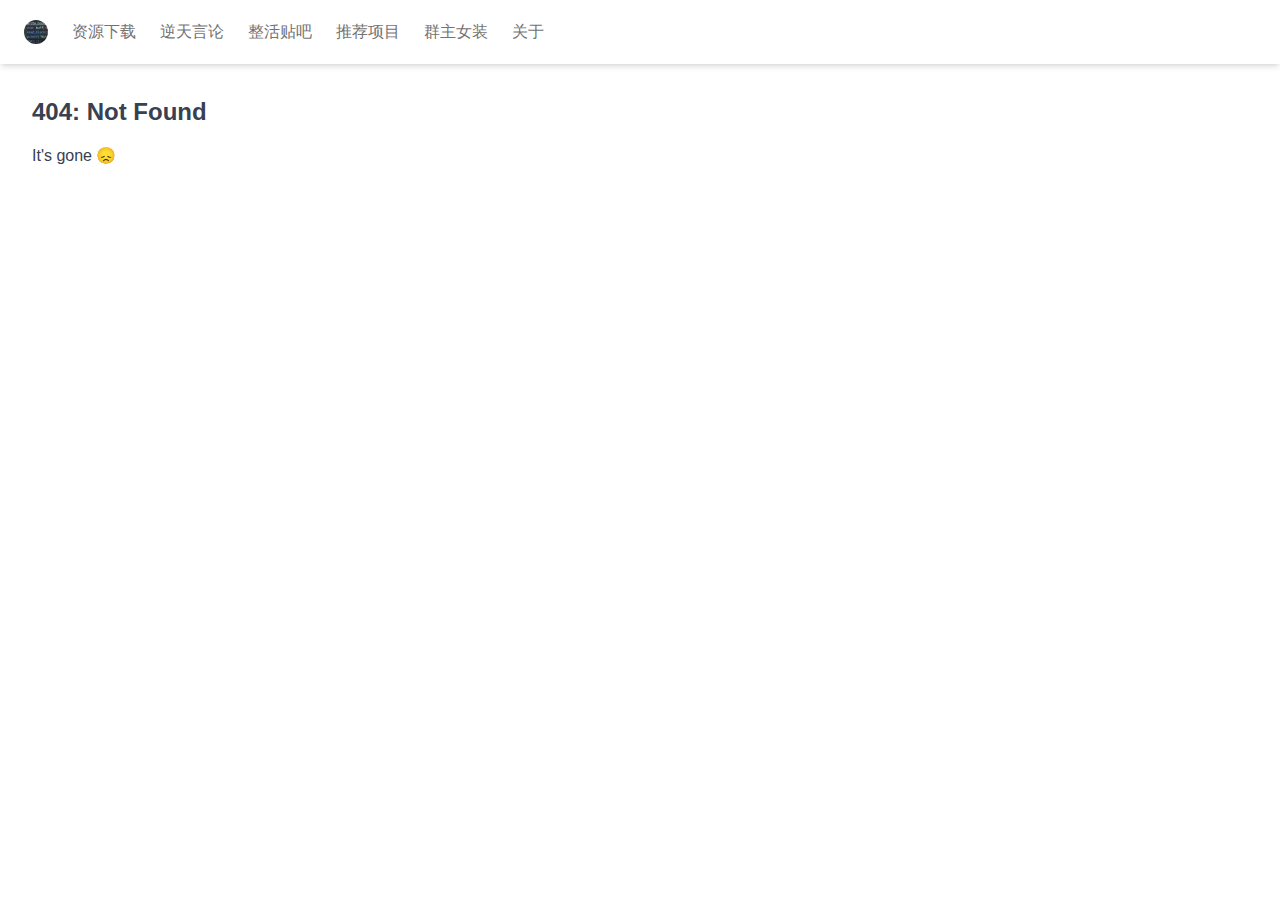
==== commit fe58213e: "Github CI plos-clan/PlosClan-Source@b0afc7de67f0cb26ce0df1fa4347819744304255" ====
--- a/index.html
+++ b/index.html
@@ -4,7 +4,7 @@
     <meta charset="utf-8" />
     <meta name="viewport" content="width=device-width, initial-scale=1" />
     <meta name="theme-color" content="#000000" />
-    <script type="module" crossorigin src="/assets/index-df2473c2.js"></script>
+    <script type="module" crossorigin src="/assets/index-b0de39dd.js"></script>
     <link rel="stylesheet" href="/assets/index-ef29d532.css">
   </head>
   <body>
